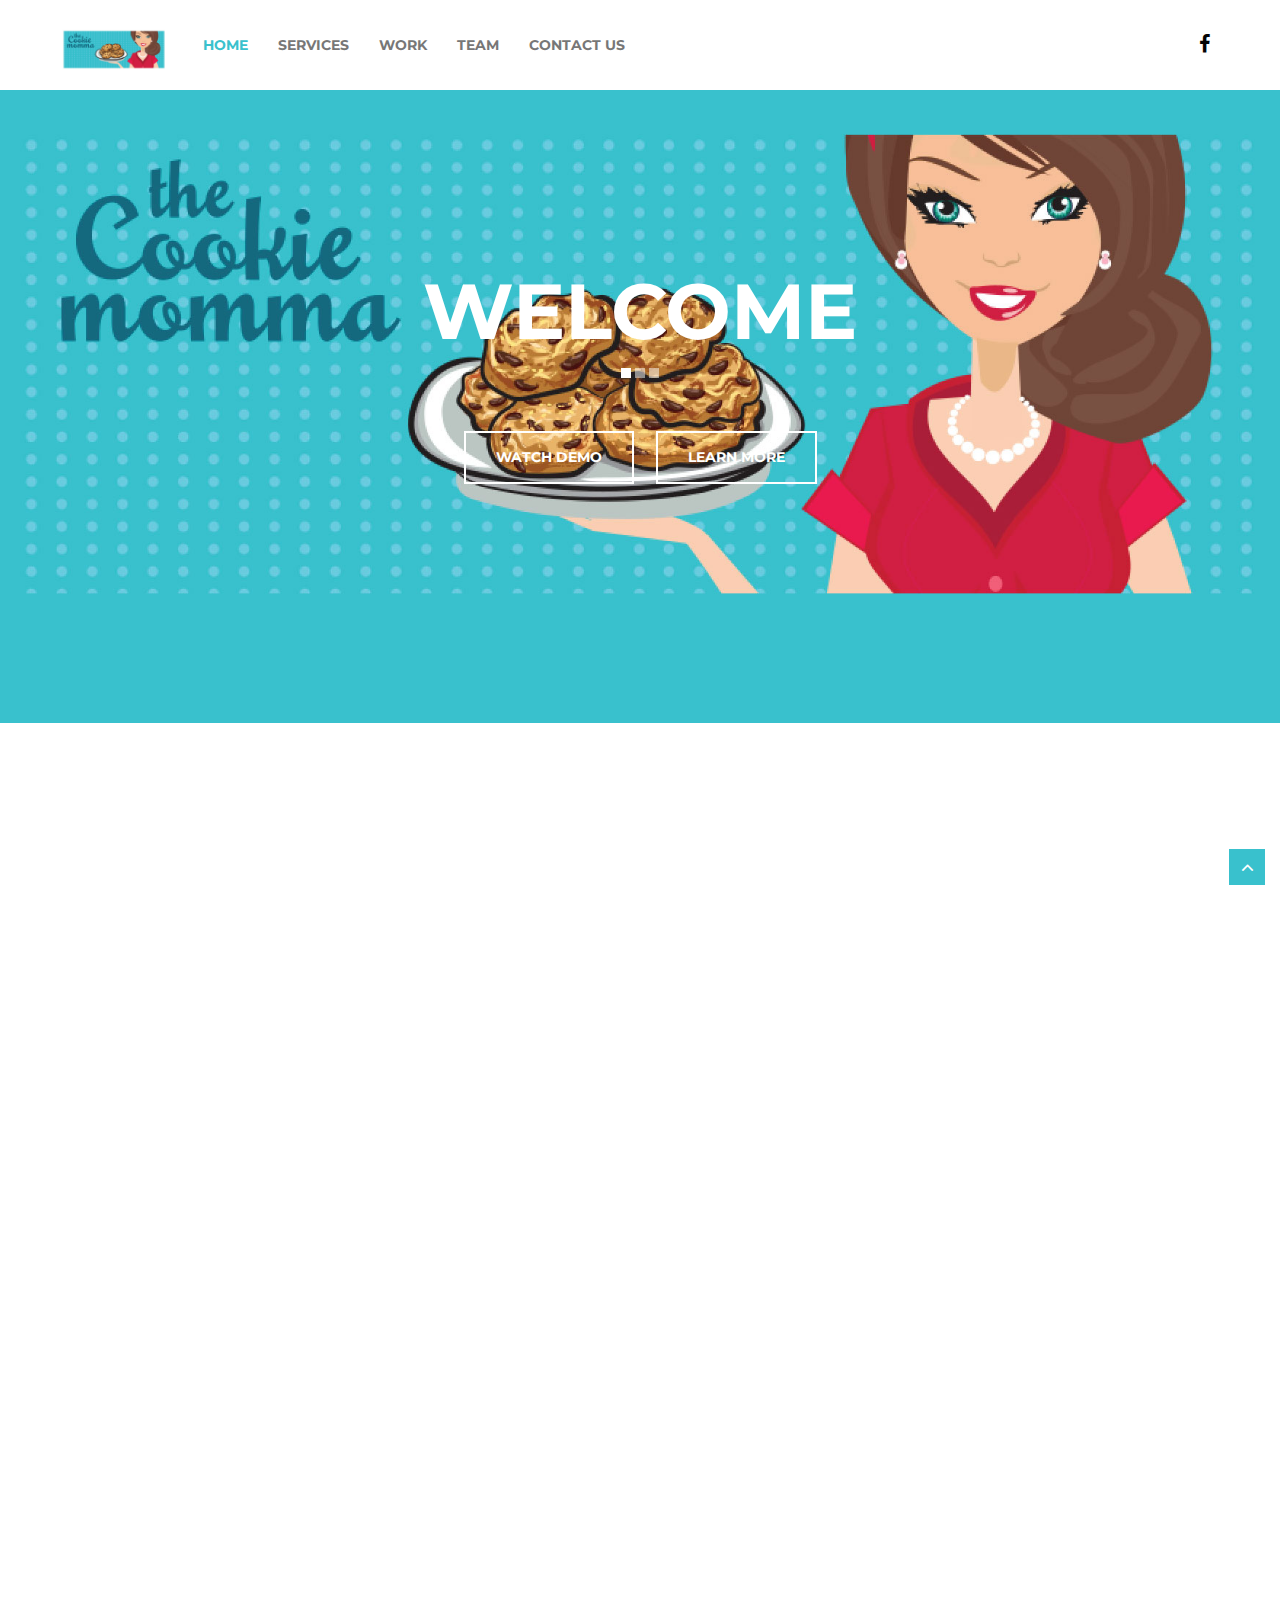
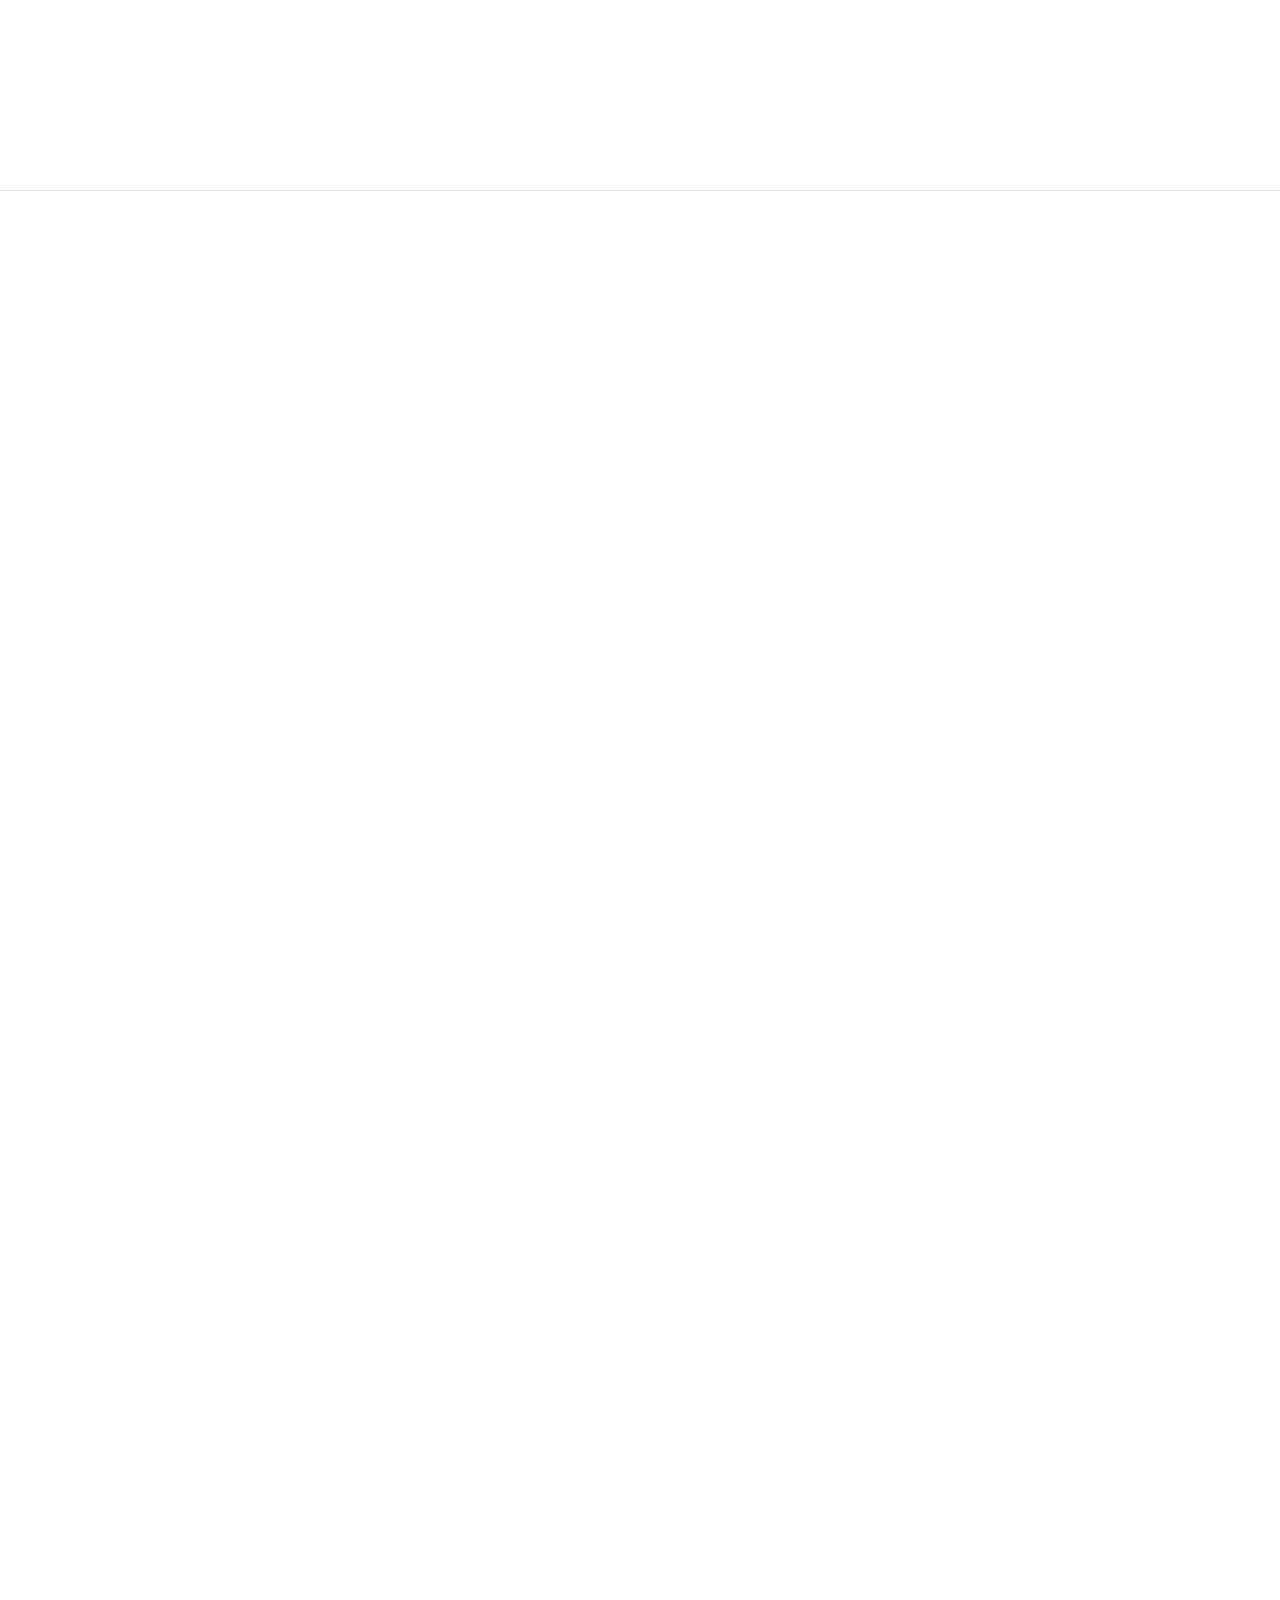
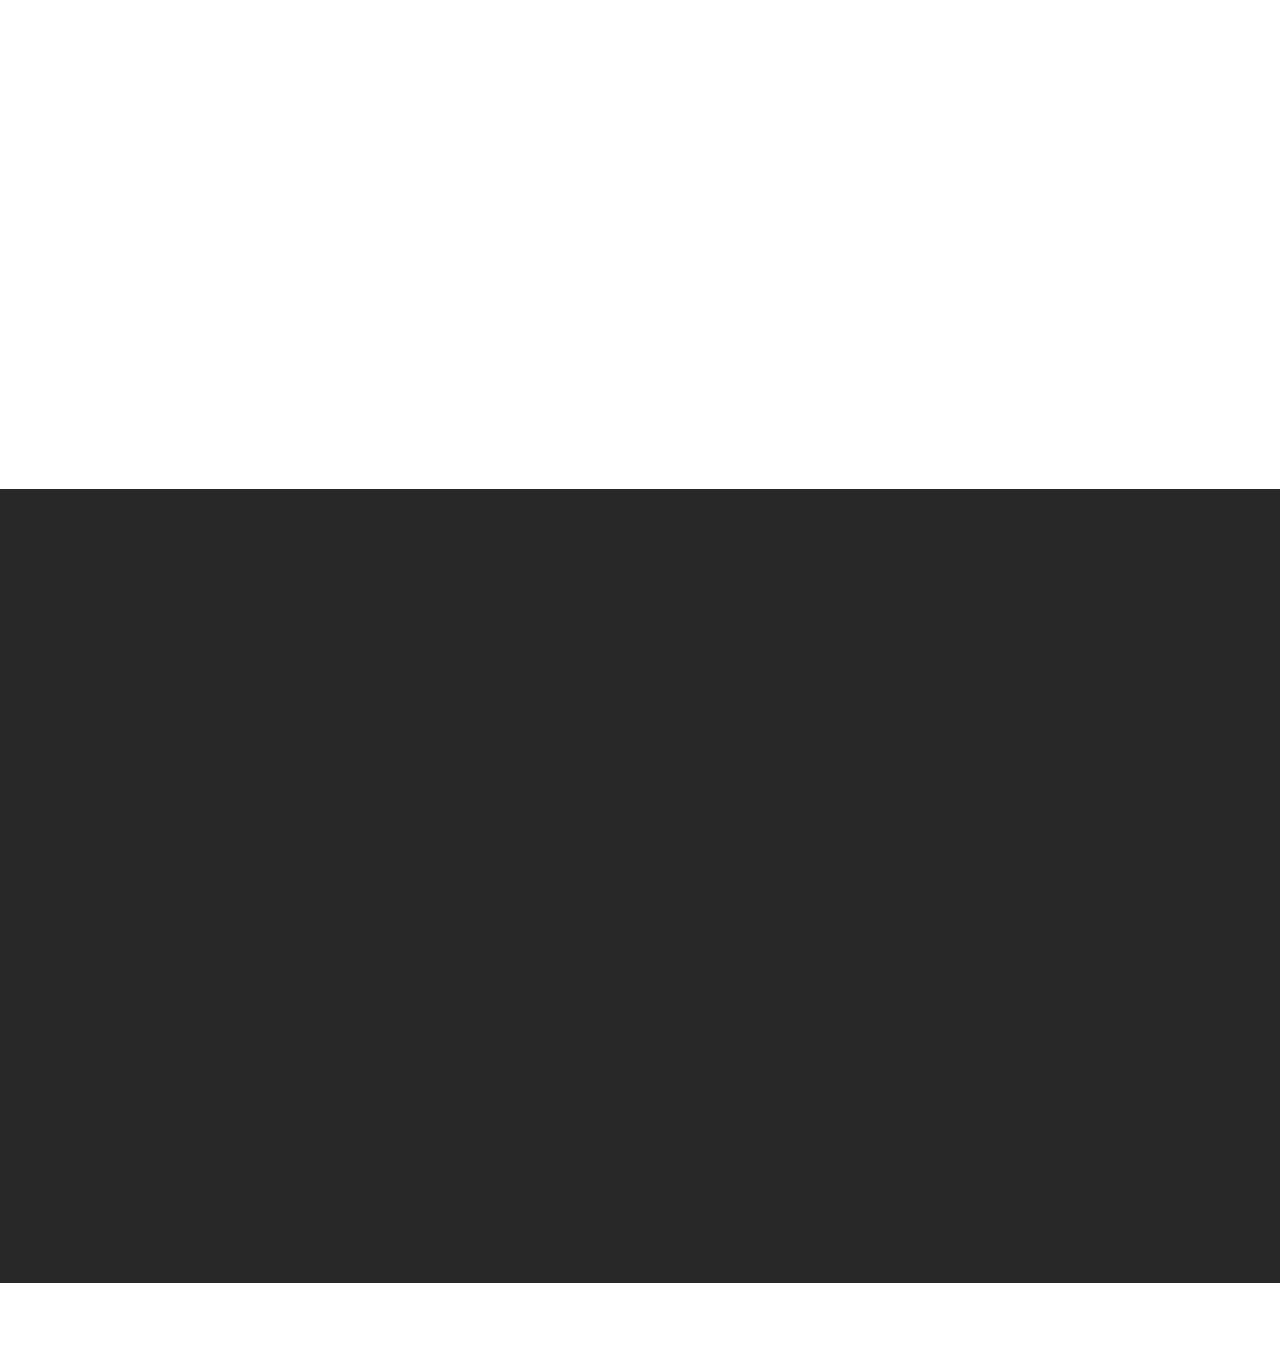
==== home.html @ 01ca27ec "added files to create heroku deploy" ====
<!DOCTYPE html>
<html lang="en">

<head>
  <meta charset="utf-8">
  <meta name="viewport" content="width=device-width, initial-scale=1.0">
  <meta http-equiv="X-UA-Compatible" content="IE=edge">
  <title>Plural</title>
  <link href='https://fonts.googleapis.com/css?family=Montserrat:400,700' rel='stylesheet' type='text/css'>
  <link href="css/bootstrap.min.css" rel="stylesheet" type="text/css">
  <link href="css/font-awesome.min.css" rel="stylesheet">
  <link href="css/animations.css" rel="stylesheet">
  <link href="css/normalize.css" rel="stylesheet">
  <link href="css/style.css" rel="stylesheet" type="text/css">
  <link href="css/royalslider.css" rel="stylesheet" type="text/css">

  <!-- include HTML5 IE enabling script and stylesheet for IE -->
  <!--[if lte IE 9]>
      <link href="css/animations-ie-fix.css" rel="stylesheet">
  <script type='text/javascript' src="http://html5shiv.googlecode.com/svn/trunk/html5.js"></script>
  <script type='text/javascript' src="//cdnjs.cloudflare.com/ajax/libs/respond.js/1.4.2/respond.js"></script>
  <script src="js/ie.js"></script>
  <style type="text/css">
    .gradient {
       filter: none;
    }
  </style>
<![endif]-->

</head>

<body class="home">
  <!-- wrapper -->
  <div id="wrapper" class="win-min-height">
    <header id="header" class="header block background01">
      <div class="container header_block">
        <div class="row">
          <div class="social-icon">
            <ul>
              <li><a class="color02 color01-hover03" href="#"><i class="fa fa-facebook">&nbsp;</i></a>
              </li>
            </ul>
          </div>
          <nav class="navbar navbar-default">
            <div class="container-fluid">
              <div class="navbar-header">
                <a class="navbar-brand" href="#">
                  <img class="img-responsive" id="max" src="images/cookie_momma_logo.jpg" alt="">
                </a>
                <div class="menu-btn">
                  <button type="button" class="navbar-toggle collapsed color02" data-toggle="collapse" data-target="#bs-example-navbar-collapse-1"> <strong> <span class="sr-only">Toggle navigation</span> <span class="icon-bar background02"></span> <span class="icon-bar background02"></span> <span class="icon-bar background02"></span> </strong> <strong> MENU</strong>
                  </button>
                </div>
              </div>
              <div class="collapse navbar-collapse" id="bs-example-navbar-collapse-1">
                <ul class="nav navbar-nav color02">
                  <li class="active"><a href="#wrapper">Home</a></li>
                  <li> <a href="#services">Services</a></li>
                  <li> <a href="#work">work</a></li>
                  <li> <a href="#team">team</a></li>
                  <li> <a href="#contact">Contact Us</a></li>
                </ul>
              </div>
            </div>
          </nav>
        </div>
      </div>
    </header>
    <section id="slider" class="block background01">
      <div class="row">
        <div class="responsive-slider" data-spy="responsive-slider" data-autoplay="true">
          <div class="slides" data-group="slides">
            <ul>
              <li>
                <div class="slide-body" data-group="slide">
                  <img src="images/slider/cookie_momma_full.jpg" alt="Cookie Momma Logo">
                  <div class="slide_textholder">
                    <div class="container holderinner">
                      <div class="caption subheader" data-animate="slideAppearDownToUp" data-delay="500" data-length="300">
                        <h1 class="color01">Welcome</h1>
                      </div>
                      <div class="caption learnmore" data-animate="slideAppearUpToDown" data-delay="500"> <a class="btn more color01 color01-hover" href="#">WATCH DEMO</a> <a class="btn more color01 color01-hover" href="#">Learn more</a>
                      </div>
                    </div>
                  </div>
                </div>
              </li>
              <li>
                <div class="slide-body" data-group="slide">
                  <img src="images/slider/peppermint.jpg" alt="Peppermint Gobs">
                  <div class="slide_textholder">
                    <div class="container holderinner">
                      <div class="caption subheader" data-animate="slideAppearDownToUp" data-delay="500" data-length="300">
                        <h1 class="color01">We are festive</h1>
                      </div>
                      <div class="caption learnmore" data-animate="slideAppearUpToDown" data-delay="500"><a class="btn more color01 color01-hover" href="#">Learn more</a>
                      </div>
                    </div>
                  </div>
                </div>
              </li>
              <li>
                <div class="slide-body" data-group="slide">
                  <img src="images/slider/troll.jpg" alt="Troll Cookies">
                  <div class="slide_textholder">
                    <div class="container holderinner">
                      <div class="caption subheader" data-animate="slideAppearDownToUp" data-delay="500" data-length="300">
                        <h1 class="color01">We are creative</h1>
                      </div>
                      <div class="caption learnmore" data-animate="slideAppearUpToDown" data-delay="500"> <a class="btn more color01 color01-hover" href="#">WATCH DEMO</a> <a class="btn more color01 color01-hover" href="#">Shop Now</a>
                      </div>
                    </div>
                  </div>
                </div>
              </li>
            </ul>
          </div>
          <div class="pagerholder"> <a class="page slidenumber" href="#" data-jump-to="1">1</a> <a class="page slidenumber" href="#" data-jump-to="2">2</a> <a class="page slidenumber" href="#" data-jump-to="3">3</a>
          </div>
        </div>
      </div>
    </section>
    <section id="services" class="block background01 animatedParent animateOnce">
      <div class="row">
        <div class="services">
          <div class="animated fadeIn slow">
            <h2>services</h2>
            <p>From bridal showers to wedding cookie tables, from baby showers to birthday parties,
              <br>The Cookie Momma has you covered.</p>
          </div>
        </div>
        <div role="tabpanel" class="animated fadeIn slow">
          <div class="tab-content background09">
            <div role="tabpanel" id="tab1" class="boxes active tab-pane">
              <div class="container">
                <div class="holder">
                  <div class="col color01 col-sm-6 m-item">
                    <div class="box-holder background01">
                      <div class="icone_box color01 col-sm-5 col-xs-4">
                        <img class="img-responsive" src="images/services/wedding.jpg" alt="Cookie Table">
                      </div>
                      <div class="col-sm-7 col-xs-8 text_box color02">
                        <h3>Weddings</h3>
                        <div class="text-holder">
                          <p>The pride of southwestern PA ~ the legendary cookie table.</p> <a class="btn more background05 color01 color01-hover" href="#"><i class="fa fa-arrow-right">&nbsp;</i></a>
                        </div>
                      </div>
                    </div>
                  </div>
                  <div class="col color01 col-sm-6 m-item">
                    <div class="box-holder background01">
                      <div class="icone_box color01 col-sm-5 col-xs-4">
                        <img class="img-responsive" src="images/services/shower.jpg" alt="Project">
                      </div>
                      <div class="col-sm-7 col-xs-8 text_box color02">
                        <h3>Showers</h3>
                        <div class="text-holder">
                          <p>Lorem ipsum dolor sit amet, consectetur adipiscing elit. Pellentesque vel odio vel felis.</p> <a class="btn more background06 color01 color01-hover" href="#"><i class="fa fa-arrow-right">&nbsp;</i></a>
                        </div>
                      </div>
                    </div>
                  </div>
                  <div class="col color01 col-sm-6 m-item">
                    <div class="box-holder background01">
                      <div class="icone_box color01 col-sm-5 col-xs-4">
                        <img class="img-responsive" src="images/services/trays.jpg" alt="Project">
                      </div>
                      <div class="col-sm-7 col-xs-8 text_box color02">
                        <h3>Trays</h3>
                        <div class="text-holder">
                          <p>Lorem ipsum dolor sit amet, consectetur adipiscing elit. Pellentesque vel odio vel felis.</p> <a class="btn more background11 color01 color01-hover01" href="#"><i class="fa fa-arrow-right">&nbsp;</i></a>
                        </div>
                      </div>
                    </div>
                  </div>
                  <div class="col color01 col-sm-6 m-item">
                    <div class="box-holder background01">
                      <div class="icone_box color01 col-sm-5 col-xs-4">
                        <img class="img-responsive" src="images/services/custom.jpg" alt="Project">
                      </div>
                      <div class="col-sm-7 col-xs-8 text_box color02">
                        <h3>Custom Sugar Cookies</h3>
                        <div class="text-holder">
                          <p>Lorem ipsum dolor sit amet, consectetur adipiscing elit. Pellentesque vel odio vel felis.</p> <a class="btn more background08 color01 color01-hover" href="#"><i class="fa fa-arrow-right">&nbsp;</i></a>
                        </div>
                      </div>
                    </div>
                  </div>
                </div>
                <div class="holder detail"> <span class="color02">View our services in detail</span> <a class="btn background07 more color01 color01-hover01" href="#">LEARN MORE</a>
                </div>
              </div>
            </div>
            <div role="tabpanel" class="boxes tab-pane" id="tab2">
              <div class="container">
                <div class="holder">
                  <div class="col color01 col-sm-6 m-item">
                    <div class="box-holder background01">
                      <div class="icone_box color01 col-sm-5 col-xs-4">
                        <img class="img-responsive" src="images/services02.jpg" alt="Project">
                      </div>
                      <div class="col-sm-7 col-xs-8 text_box color02">
                        <h3>Love Flat Design</h3>
                        <div class="text-holder">
                          <p>Lorem ipsum dolor sit amet, consectetur adipiscing elit. Pellentesque vel odio vel felis.</p> <a class="btn more background06 color01 color01-hover" href="#"><i class="fa fa-arrow-right">&nbsp;</i></a>
                        </div>
                      </div>
                    </div>
                  </div>
                  <div class="col color01 col-sm-6 m-item">
                    <div class="box-holder background01">
                      <div class="icone_box color01 col-sm-5 col-xs-4">
                        <img class="img-responsive" src="images/services03.jpg" alt="Project">
                      </div>
                      <div class="col-sm-7 col-xs-8 text_box color02">
                        <h3>Beautiful Design</h3>
                        <div class="text-holder">
                          <p>Lorem ipsum dolor sit amet, consectetur adipiscing elit. Pellentesque vel odio vel felis.</p> <a class="btn more background11 color01 color01-hover01" href="#"><i class="fa fa-arrow-right">&nbsp;</i></a>
                        </div>
                      </div>
                    </div>
                  </div>
                  <div class="col color01 col-sm-6 m-item">
                    <div class="box-holder background01">
                      <div class="icone_box color01 col-sm-5 col-xs-4">
                        <img class="img-responsive" src="images/services01.jpg" alt="Project">
                      </div>
                      <div class="col-sm-7 col-xs-8 text_box color02">
                        <h3>Extensive support</h3>
                        <div class="text-holder">
                          <p>Lorem ipsum dolor sit amet, consectetur adipiscing elit. Pellentesque vel odio vel felis.</p> <a class="btn more background05 color01 color01-hover" href="#"><i class="fa fa-arrow-right">&nbsp;</i></a>
                        </div>
                      </div>
                    </div>
                  </div>
                  <div class="col color01 col-sm-6 m-item">
                    <div class="box-holder background01">
                      <div class="icone_box color01 col-sm-5 col-xs-4">
                        <img class="img-responsive" src="images/services04.jpg" alt="Project">
                      </div>
                      <div class="col-sm-7 col-xs-8 text_box color02">
                        <h3>World Wide Presence</h3>
                        <div class="text-holder">
                          <p>Lorem ipsum dolor sit amet, consectetur adipiscing elit. Pellentesque vel odio vel felis.</p> <a class="btn more background08 color01 color01-hover" href="#"><i class="fa fa-arrow-right">&nbsp;</i></a>
                        </div>
                      </div>
                    </div>
                  </div>
                </div>
                <div class="holder detail"> <span class="color02">View our services in detail</span> <a class="btn background07 more color01 color01-hover01" href="#">LEARN MORE</a>
                </div>
              </div>
            </div>
            <div role="tabpanel" class="boxes tab-pane" id="tab3">
              <div class="container">
                <div class="holder">
                  <div class="col color01 col-sm-6 m-item">
                    <div class="box-holder background01">
                      <div class="icone_box color01 col-sm-5 col-xs-4">
                        <img class="img-responsive" src="images/services03.jpg" alt="Project">
                      </div>
                      <div class="col-sm-7 col-xs-8 text_box color02">
                        <h3>Love Flat Design</h3>
                        <div class="text-holder">
                          <p>Lorem ipsum dolor sit amet, consectetur adipiscing elit. Pellentesque vel odio vel felis.</p> <a class="btn more background11 color01 color01-hover01" href="#"><i class="fa fa-arrow-right">&nbsp;</i></a>
                        </div>
                      </div>
                    </div>
                  </div>
                  <div class="col color01 col-sm-6 m-item">
                    <div class="box-holder background01">
                      <div class="icone_box color01 col-sm-5 col-xs-4">
                        <img class="img-responsive" src="images/services04.jpg" alt="Project">
                      </div>
                      <div class="col-sm-7 col-xs-8 text_box color02">
                        <h3>Extensive support</h3>
                        <div class="text-holder">
                          <p>Lorem ipsum dolor sit amet, consectetur adipiscing elit. Pellentesque vel odio vel felis.</p> <a class="btn more background08 color01 color01-hover" href="#"><i class="fa fa-arrow-right">&nbsp;</i></a>
                        </div>
                      </div>
                    </div>
                  </div>
                  <div class="col color01 col-sm-6 m-item">
                    <div class="box-holder background01">
                      <div class="icone_box color01 col-sm-5 col-xs-4">
                        <img class="img-responsive" src="images/services01.jpg" alt="Project">
                      </div>
                      <div class="col-sm-7 col-xs-8 text_box color02">
                        <h3>Beautiful Design</h3>
                        <div class="text-holder">
                          <p>Lorem ipsum dolor sit amet, consectetur adipiscing elit. Pellentesque vel odio vel felis.</p> <a class="btn more background05 color01 color01-hover" href="#"><i class="fa fa-arrow-right">&nbsp;</i></a>
                        </div>
                      </div>
                    </div>
                  </div>
                  <div class="col color01 col-sm-6 m-item">
                    <div class="box-holder background01">
                      <div class="icone_box color01 col-sm-5 col-xs-4">
                        <img class="img-responsive" src="images/services02.jpg" alt="Project">
                      </div>
                      <div class="col-sm-7 col-xs-8 text_box color02">
                        <h3>Love Flat Design</h3>
                        <div class="text-holder">
                          <p>Lorem ipsum dolor sit amet, consectetur adipiscing elit. Pellentesque vel odio vel felis.</p> <a class="btn more background06 color01 color01-hover" href="#"><i class="fa fa-arrow-right">&nbsp;</i></a>
                        </div>
                      </div>
                    </div>
                  </div>
                </div>
                <div class="holder detail"> <span class="color02">View our services in detail</span> <a class="btn background07 more color01 color01-hover01" href="#">LEARN MORE</a>
                </div>
              </div>
            </div>
          </div>
        </div>
      </div>
    </section>
    <section id="work" class="block background01 animatedParent animateOnce">
      <div class="container">
        <div class="row">
          <div class="projects">
            <h2 class="animated fadeIn slow">what we have done</h2>
            <div id="Carousel06d" class="carousel slide">
              <div class="portfolio">
                <div id="ourprojects" class="carousel-inner">
                  <div class="holder animated fadeIn slow">
                    <div class="img-box col-md-4 col-sm-4 col-xs-12">
                      <a href="#">
                        <img class="img-responsive" src="images/work/pecan_tart.jpg" alt="Project">
                      </a>
                    </div>
                    <div class="img-box col-md-4 col-sm-4 col-xs-12">
                      <a href="#">
                        <img class="img-responsive" src="images/work/birthday.jpg" alt="Project">
                      </a>
                    </div>
                    <div class="img-box col-md-4 col-sm-4 col-xs-12">
                      <a href="#">
                        <img class="img-responsive" src="images/work/half_moon.jpg" alt="Project">
                      </a>
                    </div>
                    <div class="img-box col-md-4 col-sm-4 col-xs-12">
                      <a href="#">
                        <img class="img-responsive" src="images/work/camo.jpg" alt="Project">
                      </a>
                    </div>
                    <div class="img-box col-md-4 col-sm-4 col-xs-12">
                      <a href="#">
                        <img class="img-responsive" src="images/work/snickerdoodles.jpg" alt="Project">
                      </a>
                    </div>
                    <div class="img-box col-md-4 col-sm-4 col-xs-12">
                      <a href="#">
                        <img class="img-responsive" src="images/work/cowboys.jpg" alt="Project">
                      </a>
                    </div>
                    <div class="img-box col-md-4 col-sm-4 col-xs-12">
                      <a href="#">
                        <img class="img-responsive" src="images/work/lady_locks.jpg" alt="Project">
                      </a>
                    </div>
                    <div class="img-box col-md-4 col-sm-4 col-xs-12">
                      <a href="#">
                        <img class="img-responsive" src="images/work/flowers.jpg" alt="Project">
                      </a>
                    </div>
                    <div class="img-box col-md-4 col-sm-4 col-xs-12">
                      <a href="#">
                        <img class="img-responsive" src="images/work/pepperoni_rolls.jpg" alt="Project">
                      </a>
                    </div>
                  </div>
                </div>
                <div class="holder detail animated fadeIn slow"> <span>Seems Interesting?</span> <a class="btn more background07 color01 color01-hover01 border-color02" href="#">LEARN MORE</a>
                </div>
              </div>
            </div>
          </div>
        </div>
      </div>
    </section>
    </section>
    <section id="team" class="block background01 animatedParent animateOnce">
      <div class="container">
        <div class="row">
          <div class="team">
            <h2 class="animated fadeIn slow">The Creative</h2>
            <div class="holder animated fadeIn slow">
              <div class="col col-md-3 col-sm-3 col-xs-12">
                <div class="img_hoilder">
                  <a href="javascript:void(0)">
                    <img class="img-responsive" src="images/team/nancy.png" alt="Nancy">
                  </a>
                </div>
                <div class="text_holder">
                  <h3><a class="color02 color01-hover03" href="javascript:void(0)">Nancy McIntire</a></h3> <span class="color04">The Cookie Momma</span>
                  <p>I enjoy baking cookies from scratch with lots of love. I bake for all kinds of events, such as weddings, holiday parties, showers, etc.</p>
                  <img src="images/team/cookie_1.jpg" />
                </div>
              </div>
              <div class="col col-md-3 col-sm-3 col-xs-12">
                <div class="img_hoilder">
                  <a href="javascript:void(0)">
                    <img class="img-responsive" src="images/team/family.png" alt="Family">
                  </a>
                </div>
                <div class="text_holder">
                  <h3><a class="color02 color01-hover03" href="javascript:void(0)">The LifeLine</a></h3> <span class="color04">Support Staff</span>
                  <p>The framework behind the Cookie Momma is my wonderful family. My business is successful because they believe in me.</p>
                  <img src="images/team/cookie_2.jpg" />
                </div>
              </div>
              <div class="col col-md-3 col-sm-3 col-xs-12">
                <div class="img_hoilder">
                  <a href="javascript:void(0)">
                    <img class="img-responsive" src="images/team/sisters.png" alt="Sisters">
                  </a>
                </div>
                <div class="text_holder">
                  <h3><a class="color02 color01-hover03" href="javascript:void(0)">The Sisters</a></h3> <span class="color04">Laughter Engineers</span>
                  <p>Laughter is another key to my success. Growing up with two brothers and three sisters, laughter always filled our home.</p>
                  <img src="images/team/cookie_4.jpg" />
                </div>
              </div>
              <div class="col col-md-3 col-sm-3 col-xs-12">
                <div class="img_hoilder">
                  <a href="javascript:void(0)">
                    <img class="img-responsive" src="images/team/elves.png" alt="Elf Brigade">
                  </a>
                </div>
                <div class="text_holder">
                  <h3><a class="color02 color01-hover03" href="javascript:void(0)">The Pinch Hitters</a></h3> <span class="color04">Elf Brigade</span>
                  <p>Sometimes The Cookie Momma needs more hands. I am fortunate that even my kids' friends will help out when needed.</p>
                  <img src="images/team/cookie_3.jpg" />
                </div>
              </div>
            </div>
          </div>
        </div>
      </div>
    </section>
    <section id="contact" class="block animatedParent animateOnce background02">
      <div class="mail-section">
        <div class="quickemail animated fadeIn slow">
          <div class="container">
            <div class="row">
              <div class="mail_content">
                <h2 class="color08">quick email</h2>
                <p class=" color04">Consecteture adipsching elit.</p>
                <div class="form col-md-8 col-xs-11">
                  <form class="form-inline">
                    <div class="fullwidth">
                      <div class="left-feild col-md-6">
                        <div class="form-group">
                          <input type="text" class="form-control color01 background13 border-color08" id="exampleInputName2" placeholder="Name">
                        </div>
                        <div class="form-group">
                          <input type="email" class="form-control color01 background13 border-color08" id="exampleInputEmail2" placeholder="Email">
                        </div>
                        <div class="form-group">
                          <input type="text" class="form-control color01 background13 border-color08" id="exampleInputName2" placeholder="how we can help?">
                        </div>
                        <div class="form-group">
                          <input type="text" class="form-control color01 background13 border-color08" id="exampleInputName2" placeholder="budget">
                        </div>
                      </div>
                      <div class="right-feild col-md-6">
                        <div class="form-group fullwidth">
                          <textarea class="form-control color01 background13 border-color08" rows="3" placeholder="type your message here"></textarea>
                        </div>
                      </div>
                    </div>
                    <div class="submitbutton fullwidth">
                      <button type="submit" class="btn more background07 color01 color01-hover01">request a quote</button>
                    </div>
                  </form>
                </div>
              </div>
            </div>
          </div>
        </div>
      </div>
    </section>
    <footer id="footer" class="footer block background01 animatedParent animateOnce">
      <div class="container">
        <div class="row">
          <div class="footerinner animated fadeIn slow">
            <div class="logo_bottom">
              <a href="#">
                <img class="img-responsive" src="images/logo.png" alt="">
              </a>
            </div> <span class="color02 col-xs-12 col-sm-6 col-md-6">Design and Developed by <a href="https://graygrids.com" target="_blank" >GrayGrids</a></span>
            <div class="social-icon">
              <ul>
                <li><a class="color02" href="#"><i class="fa fa-facebook">&nbsp;</i></a>
                </li>
                <li><a class="color02" href="#"><i class="fa fa-linkedin">&nbsp;</i></a>
                </li>
                <li><a class="color02" href="#"><i class="fa fa-twitter">&nbsp;</i></a>
                </li>
              </ul>
            </div>
          </div>
        </div>
      </div>
    </footer>
    <!-- Go To Top Link -->
    <a style="display: block;" href="#" class="back-to-top">
      <i class="fa fa-angle-up"></i>
    </a>

  </div>
  <script type="text/javascript" src="js/jquery-min.js"></script>
  <script src="js/bootstrap.min.js"></script>
  <script src="js/responsive-slider.js"></script>
  <script src="js/countUp.js"></script>
  <script src="js/touch-slide.js"></script>
  <script src="js/jquery.nav.js"></script>
  <script src="js/classie.js"></script>
  <script src="js/jquery.custom-scrollbar.js"></script>
  <script src="js/royalslider-min.js"></script>
  <script src="js/custom.js"></script>
  <script type="text/javascript">
    if (navigator.userAgent.match(/IEMobile\/10\.0/)) {
      var msViewportStyle = document.createElement('style')
      msViewportStyle.appendChild(
        document.createTextNode(
          '@-ms-viewport{width:auto!important}'
        )
      )
      document.querySelector('head').appendChild(msViewportStyle)
    }
  </script>
</body>

</html>
---- css/animations.css ----
/*animations*/

/******************
* Bounce in right *
*******************/
.animated { 
    -webkit-animation-duration: 1s; 
    animation-duration: 1s; 
    -webkit-animation-fill-mode: both; 
    animation-fill-mode: both; 
} 
.slow{
     -webkit-animation-duration: 1.5s; 
    animation-duration: 1.5s; 
    -webkit-animation-fill-mode: both; 
    animation-fill-mode: both; 
}
.slower{
     -webkit-animation-duration: 2s; 
    animation-duration: 2s; 
    -webkit-animation-fill-mode: both; 
    animation-fill-mode: both; 
}
.slowest{
     -webkit-animation-duration: 3s; 
    animation-duration: 3s; 
    -webkit-animation-fill-mode: both; 
    animation-fill-mode: both; 
}

/* Added by Andy Meetan */
.delay-250 {
    -webkit-animation-delay:0.25s;
    -moz-animation-delay:0.25s;
    -o-animation-delay:0.25s;
    animation-delay:0.25s;
}
.delay-500 {
    -webkit-animation-delay:0.5s;
    -moz-animation-delay:0.5s;
    -o-animation-delay:0.5s;
    animation-delay:0.5s;
}
.delay-750 {
    -webkit-animation-delay:0.75s;
    -moz-animation-delay:0.75s;
    -o-animation-delay:0.75s;
    animation-delay:0.75s;
}
.delay-1000 {
    -webkit-animation-delay:1.0s;
    -moz-animation-delay:1.0s;
    -o-animation-delay:1.0s;
    animation-delay:1.0s;
}
.delay-1250 {
    -webkit-animation-delay:1.25s;
    -moz-animation-delay:1.25s;
    -o-animation-delay:1.25s;
    animation-delay:1.25s;
}
.delay-1500 {
    -webkit-animation-delay:1.5s;
    -moz-animation-delay:1.5s;
    -o-animation-delay:1.5s;
    animation-delay:1.5s;
}
.delay-1750 {
    -webkit-animation-delay:1.75s;
    -moz-animation-delay:1.75s;
    -o-animation-delay:1.75s;
    animation-delay:1.75s;
}
.delay-2000 {
    -webkit-animation-delay:2.0s;
    -moz-animation-delay:2.0s;
    -o-animation-delay:2.0s;
    animation-delay:2.0s;
}
.delay-2500 {
    -webkit-animation-delay:2.5s;
    -moz-animation-delay:2.5s;
    -o-animation-delay:2.5s;
    animation-delay:2.5s;
}
.delay-2000 {
    -webkit-animation-delay:2.0s;
    -moz-animation-delay:2.0s;
    -o-animation-delay:2.0s;
    animation-delay:2.0s;
}
.delay-2500 {
    -webkit-animation-delay:2.5s;
    -moz-animation-delay:2.5s;
    -o-animation-delay:2.5s;
    animation-delay:2.5s;
}
.delay-3000 {
    -webkit-animation-delay:3.0s;
    -moz-animation-delay:3.0s;
    -o-animation-delay:3.0s;
    animation-delay:3.0s;
}
.delay-3500 {
    -webkit-animation-delay:3.5s;
    -moz-animation-delay:3.5s;
    -o-animation-delay:3.5s;
    animation-delay:3.5s;
}

.bounceInRight, .bounceInLeft, .bounceInUp, .bounceInDown{
    opacity:0;
    -webkit-transform: translateX(400px); 
    transform: translateX(400px); 
}
.fadeInRight, .fadeInLeft, .fadeInUp, .fadeInDown{
    opacity:0;
    -webkit-transform: translateX(400px); 
    transform: translateX(400px); 
}

.flipInX, .flipInY, .rotateIn, .rotateInUpLeft, .rotateInUpRight, .rotateInDownLeft, .rotateDownUpRight, .rollIn{
    opacity:0;
}

.lightSpeedInRight, .lightSpeedInLeft{
    opacity:0;
    -webkit-transform: translateX(400px); 
    transform: translateX(400px); 
}

/***********
* bounceIn *
************/
@-webkit-keyframes bounceIn { 
    0% { 
        opacity: 0; 
        -webkit-transform: scale(.3); 
    } 

    50% { 
        opacity: 1; 
        -webkit-transform: scale(1.05); 
    } 

    70% { 
        -webkit-transform: scale(.9); 
    } 

    100% { 
         -webkit-transform: scale(1); 
    } 
} 

@keyframes bounceIn { 
    0% { 
        opacity: 0; 
        transform: scale(.3); 
    } 

    50% { 
        opacity: 1; 
        transform: scale(1.05); 
    } 

    70% { 
        transform: scale(.9); 
    } 

    100% { 
        transform: scale(1); 
    } 
} 

.bounceIn.go { 
    -webkit-animation-name: bounceIn; 
    animation-name: bounceIn; 
}

/****************
* bounceInRight *
****************/

@-webkit-keyframes bounceInRight { 
    0% { 
        opacity: 0; 
        
        -webkit-transform: translateX(400px); 
    } 
    60% { 
        
        -webkit-transform: translateX(-30px); 
    } 
    80% { 
        -webkit-transform: translateX(10px); 
    } 
    100% {
    opacity: 1;
     
        -webkit-transform: translateX(0); 
    } 
} 

@keyframes bounceInRight { 
    0% { 
        opacity: 0; 
        
        transform: translateX(400px); 
    } 
    60% { 
        
        transform: translateX(-30px); 
    } 
    80% { 
        transform: translateX(10px); 
    } 
    100% {
    opacity: 1;
     
        transform: translateX(0); 
    } 
} 


.bounceInRight.go { 
    -webkit-animation-name: bounceInRight; 
    animation-name: bounceInRight; 
}

/******************
* Bounce in left *
*******************/

@-webkit-keyframes bounceInLeft { 
    0% { 
        opacity: 0; 
        
        -webkit-transform: translateX(-400px); 
    } 
    60% { 
       
        -webkit-transform: translateX(30px); 
    } 
    80% { 
        -webkit-transform: translateX(-10px); 
    } 
    100% {
        opacity: 1;
         
        -webkit-transform: translateX(0); 
    } 
} 

@keyframes bounceInLeft { 
    0% { 
        opacity: 0; 
        
        transform: translateX(-400px); 
    } 
    60% { 
       
        transform: translateX(30px); 
    } 
    80% { 
        transform: translateX(-10px); 
    } 
    100% {
        opacity: 1;
         
        transform: translateX(0); 
    } 
} 

.bounceInLeft.go { 
    -webkit-animation-name: bounceInLeft; 
    animation-name: bounceInLeft; 
}

/******************
* Bounce in up *
*******************/

@-webkit-keyframes bounceInUp { 
    0% { 
        opacity: 0; 
        
        -webkit-transform: translateY(400px); 
    } 
    60% { 
       
        -webkit-transform: translateY(-30px); 
    } 
    80% { 
        -webkit-transform: translateY(10px); 
    } 
    100% {
        opacity: 1;
         
        -webkit-transform: translateY(0); 
    } 
} 

@keyframes bounceInUp { 
    0% { 
        opacity: 0; 
        
        transform: translateY(400px); 
    } 
    60% { 
       
        transform: translateY(-30px); 
    } 
    80% { 
        transform: translateY(10px); 
    } 
    100% {
        opacity: 1;
         
        transform: translateY(0); 
    } 
} 

.bounceInUp.go { 
    -webkit-animation-name: bounceInUp; 
    animation-name: bounceInUp; 
}


/******************
* Bounce in down *
*******************/

@-webkit-keyframes bounceInDown { 
    0% { 
        opacity: 0; 
        
        -webkit-transform: translateY(-400px); 
    } 
    60% { 
       
        -webkit-transform: translateY(30px); 
    } 
    80% { 
        -webkit-transform: translateY(-10px); 
    } 
    100% {
        opacity: 1;
         
        -webkit-transform: translateY(0); 
    } 
} 

@keyframes bounceInDown { 
    0% { 
        opacity: 0; 
        
        transform: translateY(-400px); 
    } 
    60% { 
       
        transform: translateY(30px); 
    } 
    80% { 
        transform: translateY(-10px); 
    } 
    100% {
        opacity: 1;
         
        transform: translateY(0); 
    } 
} 

.bounceInDown.go { 
    -webkit-animation-name: bounceInDown; 
    animation-name: bounceInDown; 
}


/**********
* Fade In *
**********/ 
@-webkit-keyframes fadeIn { 
    0% {opacity: 0;} 
    100% {opacity: 1;
        display:block;} 
} 
@keyframes fadeIn { 
    0% {opacity: 0;} 
    100% {opacity: 1;
        display:block;} 
}
.fadeIn{
    opacity:0;
}
.fadeIn.go { 
    -webkit-animation-name: fadeIn; 
    animation-name: fadeIn; 
}

/**********
* Grow in *
***********/

@-webkit-keyframes growIn { 
    0% { 
        -webkit-transform: scale(0.2); 
        opacity:0;
    } 
    50% { 
        -webkit-transform: scale(1.2); 
        
    } 
    100% { 
        -webkit-transform: scale(1); 
        opacity:1;
    } 
} 
@keyframes growIn { 

    0% { 
        transform: scale(0.2); 
        opacity:0;
    } 
    50% { 
        transform: scale(1.2); 
        
    } 
    100% { 
        transform: scale(1); 
        opacity:1;
    } 
} 
.growIn { 

    -webkit-transform: scale(0.2);
    transform: scale(0.2);
    opacity:0;
}
.growIn.go{
    -webkit-animation-name: growIn; 
    animation-name: growIn; 
}

/********
* Shake *
********/
@-webkit-keyframes shake { 
    0%, 100% {-webkit-transform: translateX(0);} 
    10%, 30%, 50%, 70%, 90% {-webkit-transform: translateX(-10px);} 
    20%, 40%, 60%, 80% {-webkit-transform: translateX(10px);} 
} 
@keyframes shake { 
    0%, 100% {transform: translateX(0);} 
    10%, 30%, 50%, 70%, 90% {transform: translateX(-10px);} 
    20%, 40%, 60%, 80% {transform: translateX(10px);} 
} 
.shake.go { 
    -webkit-animation-name: shake; 
    animation-name: shake; 
}

/********
* ShakeUp *
********/
@-webkit-keyframes shakeUp { 
    0%, 100% {-webkit-transform: translateX(0);} 
    10%, 30%, 50%, 70%, 90% {-webkit-transform: translateY(-10px);} 
    20%, 40%, 60%, 80% {-webkit-transform: translateY(10px);} 
} 
@keyframes shakeUp { 
    0%, 100% {transform: translateY(0);} 
    10%, 30%, 50%, 70%, 90% {transform: translateY(-10px);} 
    20%, 40%, 60%, 80% {transform: translateY(10px);} 
} 
.shakeUp.go { 
    -webkit-animation-name: shakeUp; 
    animation-name: shakeUp; 
}

/*************
* FadeInLeft *
*************/

@-webkit-keyframes fadeInLeft { 
    0% { 
        opacity: 0; 
        -webkit-transform: translateX(-400px); 
    } 
    50%{
       opacity: 0.3; 
    }
    100% { 
        opacity: 1; 
        -webkit-transform: translateX(0); 
    } 
} 
@keyframes fadeInLeft { 
    0% { 
        opacity: 0; 
        transform: translateX(-400px); 
    } 
    50%{
       opacity: 0.3; 
    }
    100% { 
        opacity: 1; 
        transform: translateX(0); 
    } 
} 
.fadeInLeft{ 
    opacity: 0; 
    -webkit-transform: translateX(-400px); 
    transform: translateX(-400px);
}
.fadeInLeft.go { 
    -webkit-animation-name: fadeInLeft; 
    animation-name: fadeInLeft; 
}


/*************
* FadeInRight *
*************/

@-webkit-keyframes fadeInRight { 
    0% { 
        opacity: 0; 
        -webkit-transform: translateX(400px); 
    } 
    50%{
       opacity: 0.3; 
    }
    100% { 
        opacity: 1; 
        -webkit-transform: translateX(0); 
    } 
} 
@keyframes fadeInRight { 
    0% { 
        opacity: 0; 
        transform: translateX(400px); 
    } 
    50%{
       opacity: 0.3; 
    }
    100% { 
        opacity: 1; 
        transform: translateX(0); 
    } 
} 
.fadeInRight{ 
    opacity: 0; 
    -webkit-transform: translateX(400px); 
    transform: translateX(400px);
}
.fadeInRight.go { 
    -webkit-animation-name: fadeInRight; 
    animation-name: fadeInRight; 
}

/*************
* FadeInUp *
*************/

@-webkit-keyframes fadeInUp { 
    0% { 
        opacity: 0; 
        -webkit-transform: translateY(400px); 
    } 
    50%{
       opacity: 0.3; 
    }
    100% { 
        opacity: 1; 
        -webkit-transform: translateY(0); 
    } 
} 
@keyframes fadeInUp { 
    0% { 
        opacity: 0; 
        transform: translateY(400px); 
    } 
    50%{
       opacity: 0.3; 
    }
    100% { 
        opacity: 1; 
        transform: translateY(0); 
    } 
} 
.fadeInUp{ 
    opacity: 0; 
    -webkit-transform: translateY(400px); 
    transform: translateY(400px);
}
.fadeInUp.go { 
    -webkit-animation-name: fadeInUp; 
    animation-name: fadeInUp; 
}

/*************
* FadeInDown *
*************/

@-webkit-keyframes fadeInDown { 
    0% { 
        opacity: 0; 
        -webkit-transform: translateY(-400px); 
    } 
    50%{
       opacity: 0.3; 
    }
    100% { 
        opacity: 1; 
        -webkit-transform: translateY(0); 
    } 
} 
@keyframes fadeInDown { 
    0% { 
        opacity: 0; 
        transform: translateY(-400px); 
    } 
    50%{
       opacity: 0.3; 
    }
    100% { 
        opacity: 1; 
        transform: translateY(0); 
    } 
} 
.fadeInDown{ 
    opacity: 0; 
    -webkit-transform: translateY(-400px); 
    transform: translateY(-400px);
}
.fadeInDown.go { 
    -webkit-animation-name: fadeInDown; 
    animation-name: fadeInDown; 
}

/*****************
* rotateIn *
*****************/
@-webkit-keyframes rotateIn { 
    0% { 
        -webkit-transform-origin: center center; 
        -webkit-transform: rotate(-200deg); 
        opacity: 0; 
    } 
    100% { 
        -webkit-transform-origin: center center; 
        -webkit-transform: rotate(0); 
        opacity: 1; 
    } 
} 
@keyframes rotateIn { 
    0% { 
        transform-origin: center center; 
        transform: rotate(-200deg); 
        opacity: 0; 
    } 
    100% { 
        transform-origin: center center; 
        transform: rotate(0); 
        opacity: 1; 
    } 
} 
.rotateIn.go { 
    -webkit-animation-name: rotateIn; 
    animation-name: rotateIn; 
}

/*****************
* rotateInUpLeft *
*****************/

@-webkit-keyframes rotateInUpLeft { 
    0% { 
        -webkit-transform-origin: left bottom; 
        -webkit-transform: rotate(90deg); 
        opacity: 0; 
    } 
    100% { 
        -webkit-transform-origin: left bottom; 
        -webkit-transform: rotate(0); 
        opacity: 1; 
    } 
} 
@keyframes rotateInUpLeft { 
    0% { 
        transform-origin: left bottom; 
        transform: rotate(90deg); 
        opacity: 0; 
    } 
    100% { 
        transform-origin: left bottom; 
        transform: rotate(0); 
        opacity: 1; 
    } 
} 
.rotateInUpLeft.go { 
    -webkit-animation-name: rotateInUpLeft; 
    animation-name: rotateInUpLeft; 
}

/*******************
* rotateInDownLeft *
*******************/
@-webkit-keyframes rotateInDownLeft { 
    0% { 
        -webkit-transform-origin: left bottom; 
        -webkit-transform: rotate(-90deg); 
        opacity: 0; 
    } 
    100% { 
        -webkit-transform-origin: left bottom; 
        -webkit-transform: rotate(0); 
        opacity: 1; 
    } 
} 
@keyframes rotateInDownLeft { 
    0% { 
        transform-origin: left bottom; 
        transform: rotate(-90deg); 
        opacity: 0; 
    } 
    100% { 
        transform-origin: left bottom; 
        transform: rotate(0); 
        opacity: 1; 
    } 
} 
.rotateInDownLeft.go { 
    -webkit-animation-name: rotateInDownLeft; 
    animation-name: rotateInDownLeft; 
}

/******************
* rotateInUpRight *
*******************/

@-webkit-keyframes rotateInUpRight { 
    0% { 
        -webkit-transform-origin: right bottom; 
        -webkit-transform: rotate(-90deg); 
        opacity: 0; 
    } 
    100% { 
        -webkit-transform-origin: right bottom; 
        -webkit-transform: rotate(0); 
        opacity: 1; 
    } 
} 
@keyframes rotateInUpRight { 
    0% { 
        transform-origin: right bottom; 
        transform: rotate(-90deg); 
        opacity: 0; 
    } 
    100% { 
        transform-origin: right bottom; 
        transform: rotate(0); 
        opacity: 1; 
    } 
} 
.rotateInUpRight.go { 
    -webkit-animation-name: rotateInUpRight; 
    animation-name: rotateInUpRight; 
}

/********************
* rotateInDownRight *
********************/

@-webkit-keyframes rotateInDownRight { 
    0% { 
        -webkit-transform-origin: right bottom; 
        -webkit-transform: rotate(90deg); 
        opacity: 0; 
    } 
    100% { 
        -webkit-transform-origin: right bottom; 
        -webkit-transform: rotate(0); 
        opacity: 1; 
    } 
} 
@keyframes rotateInDownRight { 
    0% { 
        transform-origin: right bottom; 
        transform: rotate(90deg); 
        opacity: 0; 
    } 
    100% { 
        transform-origin: right bottom; 
        transform: rotate(0); 
        opacity: 1; 
    } 
} 
.rotateInDownRight.go { 
    -webkit-animation-name: rotateInDownRight; 
    animation-name: rotateInDownRight; 
}

/*********
* rollIn *
**********/

@-webkit-keyframes rollIn { 
    0% { opacity: 0; -webkit-transform: translateX(-100%) rotate(-120deg); } 
    100% { opacity: 1; -webkit-transform: translateX(0px) rotate(0deg); } 
} 
@keyframes rollIn { 
    0% { opacity: 0; transform: translateX(-100%) rotate(-120deg); } 
    100% { opacity: 1; transform: translateX(0px) rotate(0deg); } 
} 
.rollIn.go { 
    -webkit-animation-name: rollIn; 
    animation-name: rollIn; 
}

/*********
* wiggle *
**********/

@-webkit-keyframes wiggle { 
    0% { -webkit-transform: skewX(9deg); } 
    10% { -webkit-transform: skewX(-8deg); } 
    20% { -webkit-transform: skewX(7deg); } 
    30% { -webkit-transform: skewX(-6deg); } 
    40% { -webkit-transform: skewX(5deg); } 
    50% { -webkit-transform: skewX(-4deg); } 
    60% { -webkit-transform: skewX(3deg); } 
    70% { -webkit-transform: skewX(-2deg); } 
    80% { -webkit-transform: skewX(1deg); } 
    90% { -webkit-transform: skewX(0deg); } 
    100% { -webkit-transform: skewX(0deg); } 
} 
@keyframes wiggle { 
    0% { transform: skewX(9deg); } 
    10% { transform: skewX(-8deg); } 
    20% { transform: skewX(7deg); } 
    30% { transform: skewX(-6deg); } 
    40% { transform: skewX(5deg); } 
    50% { transform: skewX(-4deg); } 
    60% { transform: skewX(3deg); } 
    70% { transform: skewX(-2deg); } 
    80% { transform: skewX(1deg); } 
    90% { transform: skewX(0deg); } 
    100% { transform: skewX(0deg); } 
} 
.wiggle.go { 
    -webkit-animation-name: wiggle; 
    animation-name: wiggle; 
    -webkit-animation-timing-function: ease-in; 
    animation-timing-function: ease-in; 
} 

/********
* swing *
*********/

@-webkit-keyframes swing { 
    20%, 40%, 60%, 80%, 100% { -webkit-transform-origin: top center; } 
    20% { -webkit-transform: rotate(15deg); } 
    40% { -webkit-transform: rotate(-10deg); } 
    60% { -webkit-transform: rotate(5deg); } 
    80% { -webkit-transform: rotate(-5deg); } 
    100% { -webkit-transform: rotate(0deg); } 
} 
@keyframes swing { 
    20% { transform: rotate(15deg); } 
    40% { transform: rotate(-10deg); } 
    60% { transform: rotate(5deg); } 
    80% { transform: rotate(-5deg); } 
    100% { transform: rotate(0deg); } 
} 
.swing.go { 
    -webkit-transform-origin: top center; 
    transform-origin: top center; 
    -webkit-animation-name: swing; 
    animation-name: swing; 
}

/*******
* tada *
********/

@-webkit-keyframes tada { 
    0% {-webkit-transform: scale(1);} 
    10%, 20% {-webkit-transform: scale(0.9) rotate(-3deg);} 
    30%, 50%, 70%, 90% {-webkit-transform: scale(1.1) rotate(3deg);} 
    40%, 60%, 80% {-webkit-transform: scale(1.1) rotate(-3deg);} 
    100% {-webkit-transform: scale(1) rotate(0);} 
} 
@keyframes tada { 
    0% {transform: scale(1);} 
    10%, 20% {transform: scale(0.9) rotate(-3deg);} 
    30%, 50%, 70%, 90% {transform: scale(1.1) rotate(3deg);} 
    40%, 60%, 80% {transform: scale(1.1) rotate(-3deg);} 
    100% {transform: scale(1) rotate(0);} 
} 
.tada.go { 
    -webkit-animation-name: tada; 
    animation-name: tada; 
}

/*********
* wobble *
**********/

@-webkit-keyframes wobble { 
  0% { -webkit-transform: translateX(0%); } 
  15% { -webkit-transform: translateX(-25%) rotate(-5deg); } 
  30% { -webkit-transform: translateX(20%) rotate(3deg); } 
  45% { -webkit-transform: translateX(-15%) rotate(-3deg); } 
  60% { -webkit-transform: translateX(10%) rotate(2deg); } 
  75% { -webkit-transform: translateX(-5%) rotate(-1deg); } 
  100% { -webkit-transform: translateX(0%); } 
} 
@keyframes wobble { 
  0% { transform: translateX(0%); } 
  15% { transform: translateX(-25%) rotate(-5deg); } 
  30% { transform: translateX(20%) rotate(3deg); } 
  45% { transform: translateX(-15%) rotate(-3deg); } 
  60% { transform: translateX(10%) rotate(2deg); } 
  75% { transform: translateX(-5%) rotate(-1deg); } 
  100% { transform: translateX(0%); } 
} 
.wobble.go { 
    -webkit-animation-name: wobble; 
    animation-name: wobble; 
}

/********
* pulse *
*********/

@-webkit-keyframes pulse { 
    0% { -webkit-transform: scale(1); } 
    50% { -webkit-transform: scale(1.1); } 
    100% { -webkit-transform: scale(1); } 
} 
@keyframes pulse { 
    0% { transform: scale(1); } 
    50% { transform: scale(1.1); } 
    100% { transform: scale(1); } 
} 
.pulse.go { 
    -webkit-animation-name: pulse; 
    animation-name: pulse; 
}

/***************
* lightSpeedInRight *
****************/
@-webkit-keyframes lightSpeedInRight { 
   0% { -webkit-transform: translateX(100%) skewX(-30deg); opacity: 0; } 
    60% { -webkit-transform: translateX(-20%) skewX(30deg); opacity: 1; } 
    80% { -webkit-transform: translateX(0%) skewX(-15deg); opacity: 1; } 
    100% { -webkit-transform: translateX(0%) skewX(0deg); opacity: 1; } 
} 
@keyframes lightSpeedInRight { 
    0% { transform: translateX(100%) skewX(-30deg); opacity: 0; } 
    60% { transform: translateX(-20%) skewX(30deg); opacity: 1; } 
    80% { transform: translateX(0%) skewX(-15deg); opacity: 1; } 
    100% { transform: translateX(0%) skewX(0deg); opacity: 1; } 
} 
.lightSpeedInRight.go { 
    -webkit-animation-name: lightSpeedInRight; 
    animation-name: lightSpeedInRight; 
    -webkit-animation-timing-function: ease-out; 
    animation-timing-function: ease-out; 
} 

/***************
* lightSpeedInLeft *
****************/
@-webkit-keyframes lightSpeedInLeft { 
   0% { -webkit-transform: translateX(-100%) skewX(30deg); opacity: 0; } 
    60% { -webkit-transform: translateX(20%) skewX(-30deg); opacity: 1; } 
    80% { -webkit-transform: translateX(0%) skewX(15deg); opacity: 1; } 
    100% { -webkit-transform: translateX(0%) skewX(0deg); opacity: 1; } 
} 
@keyframes lightSpeedInLeft { 
    0% { transform: translateX(-100%) skewX(30deg); opacity: 0; } 
    60% { transform: translateX(20%) skewX(-30deg); opacity: 1; } 
    80% { transform: translateX(0%) skewX(15deg); opacity: 1; } 
    100% { transform: translateX(0%) skewX(0deg); opacity: 1; } 
} 
.lightSpeedInLeft.go { 
    -webkit-animation-name: lightSpeedInLeft; 
    animation-name: lightSpeedInLeft; 
    -webkit-animation-timing-function: ease-out; 
    animation-timing-function: ease-out; 
} 


/*******
* Flip *
*******/
@-webkit-keyframes flip { 
    0% { 
        -webkit-transform: perspective(400px) rotateY(0); 
        -webkit-animation-timing-function: ease-out; 
    } 
    40% { 
        -webkit-transform: perspective(400px) translateZ(150px) rotateY(170deg); 
        -webkit-animation-timing-function: ease-out; 
    } 
    50% { 
        -webkit-transform: perspective(400px) translateZ(150px) rotateY(190deg) scale(1); 
        -webkit-animation-timing-function: ease-in; 
    } 
    80% { 
        -webkit-transform: perspective(400px) rotateY(360deg) scale(.95); 
        -webkit-animation-timing-function: ease-in; 
    } 
    100% { 
        -webkit-transform: perspective(400px) scale(1); 
        -webkit-animation-timing-function: ease-in; 
    } 
}
@keyframes flip { 
    0% { 
        transform: perspective(400px) rotateY(0); 
        animation-timing-function: ease-out; 
    } 
    40% { 
        transform: perspective(400px) translateZ(150px) rotateY(170deg); 
        animation-timing-function: ease-out; 
    } 
    50% { 
        transform: perspective(400px) translateZ(150px) rotateY(190deg) scale(1); 
        animation-timing-function: ease-in; 
    } 
    80% { 
        transform: perspective(400px) rotateY(360deg) scale(.95); 
        animation-timing-function: ease-in; 
    } 
    100% { 
        transform: perspective(400px) scale(1); 
        animation-timing-function: ease-in; 
    } 
} 
.flip.go { 
    -webkit-backface-visibility: visible !important; 
    -webkit-animation-name: flip; 
    backface-visibility: visible !important; 
    animation-name: flip; 
}

/**********
* flipInX *
**********/
@-webkit-keyframes flipInX { 
    0% { 
        -webkit-transform: perspective(400px) rotateX(90deg); 
        opacity: 0; 
    } 
    40% { 
        -webkit-transform: perspective(400px) rotateX(-10deg); 
    } 
    70% { 
        -webkit-transform: perspective(400px) rotateX(10deg); 
    } 
    100% { 
        -webkit-transform: perspective(400px) rotateX(0deg); 
        opacity: 1; 
    } 
} 
@keyframes flipInX { 
    0% { 
        transform: perspective(400px) rotateX(90deg); 
        opacity: 0; 
    } 
    40% { 
        transform: perspective(400px) rotateX(-10deg); 
    } 
    70% { 
        transform: perspective(400px) rotateX(10deg); 
    } 
    100% { 
        transform: perspective(400px) rotateX(0deg); 
        opacity: 1; 
    } 
} 
.flipInX.go { 
    -webkit-backface-visibility: visible !important; 
    -webkit-animation-name: flipInX; 
    backface-visibility: visible !important; 
    animation-name: flipInX; 
}

/**********
* flipInY *
**********/

@-webkit-keyframes flipInY { 
    0% { 
        -webkit-transform: perspective(400px) rotateY(90deg); 
        opacity: 0; 
    } 
    40% { 
        -webkit-transform: perspective(400px) rotateY(-10deg); 
    } 
    70% { 
        -webkit-transform: perspective(400px) rotateY(10deg); 
    } 
    100% { 
        -webkit-transform: perspective(400px) rotateY(0deg); 
        opacity: 1; 
    } 
} 
@keyframes flipInY { 
    0% { 
        transform: perspective(400px) rotateY(90deg); 
        opacity: 0; 
    } 
    40% { 
        transform: perspective(400px) rotateY(-10deg); 
    } 
    70% { 
        transform: perspective(400px) rotateY(10deg); 
    } 
    100% { 
        transform: perspective(400px) rotateY(0deg); 
        opacity: 1; 
    } 
} 
.flipInY.go { 
    -webkit-backface-visibility: visible !important; 
    -webkit-animation-name: flipInY; 
    backface-visibility: visible !important; 
    animation-name: flipInY; 
}

/*****************
* Out animations *
*****************/


/************
* bounceOut *
*************/
@-webkit-keyframes bounceOut { 
    0% { 
        -webkit-transform: scale(1); 
    } 
    25% { 
        -webkit-transform: scale(.95); 
    } 
    50% { 
        opacity: 1; 
        -webkit-transform: scale(1.1); 
    } 
    100% { 
        opacity: 0; 
        -webkit-transform: scale(.3); 
    } 
} 
@keyframes bounceOut { 
    0% { 
        transform: scale(1); 
    } 
    25% { 
        transform: scale(.95); 
    } 
    50% { 
        opacity: 1; 
        transform: scale(1.1); 
    } 
    100% { 
        opacity: 0; 
        transform: scale(.3); 
    } 
} 
.bounceOut.goAway { 
    -webkit-animation-name: bounceOut; 
    animation-name: bounceOut; 
}

/************
* bounceOutUp *
*************/
@-webkit-keyframes bounceOutUp { 
    0% { 
        -webkit-transform: translateY(0); 
    } 
    20% { 
        opacity: 1; 
        -webkit-transform: translateY(20px); 
    } 
    100% { 
        opacity: 0; 
        -webkit-transform: translateY(-2000px); 
    } 
} 
@keyframes bounceOutUp { 
    0% { 
        transform: translateY(0); 
    } 
    20% { 
        opacity: 1; 
        transform: translateY(20px); 
    } 
    100% { 
        opacity: 0; 
        transform: translateY(-2000px); 
    } 
} 
.bounceOutUp.goAway { 
    -webkit-animation-name: bounceOutUp; 
    animation-name: bounceOutUp; 
}

/************
* bounceOutDown *
*************/
@-webkit-keyframes bounceOutDown { 
    0% { 
        -webkit-transform: translateY(0); 
    } 
    20% { 
        opacity: 1; 
        -webkit-transform: translateY(-20px); 
    } 
    100% { 
        opacity: 0; 
        -webkit-transform: translateY(2000px); 
    } 
} 
@keyframes bounceOutDown { 
    0% { 
        transform: translateY(0); 
    } 
    20% { 
        opacity: 1; 
        transform: translateY(-20px); 
    } 
    100% { 
        opacity: 0; 
        transform: translateY(2000px); 
    } 
} 
.bounceOutDown.goAway { 
    -webkit-animation-name: bounceOutDown; 
    animation-name: bounceOutDown; 
}


/************
* bounceOutLeft *
*************/
@-webkit-keyframes bounceOutLeft { 
    0% { 
        -webkit-transform: translateX(0); 
    } 
    20% { 
        opacity: 1; 
        -webkit-transform: translateX(20px); 
    } 
    100% { 
        opacity: 0; 
        -webkit-transform: translateX(-2000px); 
    } 
} 
@keyframes bounceOutLeft { 
    0% { 
        transform: translateX(0); 
    } 
    20% { 
        opacity: 1; 
        transform: translateX(20px); 
    } 
    100% { 
        opacity: 0; 
        transform: translateX(-2000px); 
    } 
} 
.bounceOutLeft.goAway { 
    -webkit-animation-name: bounceOutLeft; 
    animation-name: bounceOutLeft; 
}

/************
* bounceOutRight *
*************/
@-webkit-keyframes bounceOutRight { 
    0% { 
        -webkit-transform: translateX(0); 
    } 
    20% { 
        opacity: 1; 
        -webkit-transform: translateX(-20px); 
    } 
    100% { 
        opacity: 0; 
        -webkit-transform: translateX(2000px); 
    } 
} 
@keyframes bounceOutRight { 
    0% { 
        transform: translateX(0); 
    } 
    20% { 
        opacity: 1; 
        transform: translateX(-20px); 
    } 
    100% { 
        opacity: 0; 
        transform: translateX(2000px); 
    } 
} 
.bounceOutRight.goAway { 
    -webkit-animation-name: bounceOutRight; 
    animation-name: bounceOutRight; 
}

/************
* fadeOut *
*************/
@-webkit-keyframes fadeOut { 
    0% {opacity: 1;} 
    100% {opacity: 0;} 
} 
@keyframes fadeOut { 
    0% {opacity: 1;} 
    100% {opacity: 0;} 
} 
.fadeOut.goAway { 
    -webkit-animation-name: fadeOut; 
    animation-name: fadeOut; 
}

/************
* fadeOutUp *
*************/
@-webkit-keyframes fadeOutUp { 
    0% { 
        opacity: 1; 
        -webkit-transform: translateY(0); 
    } 
    100% { 
        opacity: 0; 
        -webkit-transform: translateY(-2000px); 
    } 
} 
@keyframes fadeOutUp { 
    0% { 
        opacity: 1; 
        transform: translateY(0); 
    } 
    100% { 
        opacity: 0; 
        transform: translateY(-2000px); 
    } 
} 
.fadeOutUp.goAway { 
    -webkit-animation-name: fadeOutUp; 
    animation-name: fadeOutUp; 
}

/************
* fadeOutDown *
*************/
@-webkit-keyframes fadeOutDown { 
    0% { 
        opacity: 1; 
        -webkit-transform: translateY(0); 
    } 
    100% { 
        opacity: 0; 
        -webkit-transform: translateY(2000px); 
    } 
} 
@keyframes fadeOutDown { 
    0% { 
        opacity: 1; 
        transform: translateY(0); 
    } 
    100% { 
        opacity: 0; 
        transform: translateY(2000px); 
    } 
} 
.fadeOutDown.goAway { 
    -webkit-animation-name: fadeOutDown; 
    animation-name: fadeOutDown; 
}

/************
* fadeOutLeft *
*************/
@-webkit-keyframes fadeOutLeft { 
    0% { 
        opacity: 1; 
        -webkit-transform: translateX(0); 
    } 
    100% { 
        opacity: 0; 
        -webkit-transform: translateX(-2000px); 
    } 
} 
@keyframes fadeOutLeft { 
    0% { 
        opacity: 1; 
        transform: translateX(0); 
    } 
    100% { 
        opacity: 0; 
        transform: translateX(-2000px); 
    } 
} 
.fadeOutLeft.goAway { 
    -webkit-animation-name: fadeOutLeft; 
    animation-name: fadeOutLeft; 
}

/************
* fadeOutRight *
*************/
@-webkit-keyframes fadeOutRight { 
    0% { 
        opacity: 1; 
        -webkit-transform: translateX(0); 
    } 
    100% { 
        opacity: 0; 
        -webkit-transform: translateX(2000px); 
    } 
} 
@keyframes fadeOutRight { 
    0% { 
        opacity: 1; 
        transform: translateX(0); 
    } 
    100% { 
        opacity: 0; 
        transform: translateX(2000px); 
    } 
} 
.fadeOutRight.goAway { 
    -webkit-animation-name: fadeOutRight; 
    animation-name: fadeOutRight; 
}
/************
* flipOutX *
*************/
@-webkit-keyframes flipOutX { 
    0% { 
        -webkit-transform: perspective(400px) rotateX(0deg); 
        opacity: 1; 
    } 
    100% { 
        -webkit-transform: perspective(400px) rotateX(90deg); 
        opacity: 0; 
    } 
} 
@keyframes flipOutX { 
    0% { 
        transform: perspective(400px) rotateX(0deg); 
        opacity: 1; 
    } 
    100% { 
        transform: perspective(400px) rotateX(90deg); 
        opacity: 0; 
    } 
} 
.flipOutX.goAway { 
    -webkit-animation-name: flipOutX; 
    -webkit-backface-visibility: visible !important; 
    animation-name: flipOutX; 
    backface-visibility: visible !important; 
}

/************
* flipOutY *
*************/
@-webkit-keyframes flipOutY { 
    0% { 
        -webkit-transform: perspective(400px) rotateY(0deg); 
        opacity: 1; 
    } 
    100% { 
        -webkit-transform: perspective(400px) rotateY(90deg); 
        opacity: 0; 
    } 
} 
@keyframes flipOutY { 
    0% { 
        transform: perspective(400px) rotateY(0deg); 
        opacity: 1; 
    } 
    100% { 
        transform: perspective(400px) rotateY(90deg); 
        opacity: 0; 
    } 
} 
.flipOutY { 
    -webkit-backface-visibility: visible !important; 
    -webkit-animation-name: flipOutY; 
    backface-visibility: visible !important; 
    animation-name: flipOutY; 
}

/************
* lightSpeedOutRight *
*************/
@-webkit-keyframes lightSpeedOutRight { 
    0% { -webkit-transform: translateX(0%) skewX(0deg); opacity: 1; } 
    100% { -webkit-transform: translateX(100%) skewX(-30deg); opacity: 0; } 
} 
@keyframes lightSpeedOutRight { 
    0% { transform: translateX(0%) skewX(0deg); opacity: 1; } 
    100% { transform: translateX(100%) skewX(-30deg); opacity: 0; } 
} 
.lightSpeedOutRight.goAway { 
    -webkit-animation-name: lightSpeedOutRight; 
    animation-name: lightSpeedOutRight; 
    -webkit-animation-timing-function: ease-in; 
    animation-timing-function: ease-in; 
} 


/************
* lightSpeedOutLeft *
*************/
@-webkit-keyframes lightSpeedOutLeft { 
    0% { -webkit-transform: translateX(0%) skewX(0deg); opacity: 1; } 
    100% { -webkit-transform: translateX(-100%) skewX(30deg); opacity: 0; } 
} 
@keyframes lightSpeedOutLeft { 
    0% { transform: translateX(0%) skewX(0deg); opacity: 1; } 
    100% { transform: translateX(-100%) skewX(30deg); opacity: 0; } 
} 
.lightSpeedOutLeft.goAway { 
    -webkit-animation-name: lightSpeedOutLeft; 
    animation-name: lightSpeedOutLeft; 
    -webkit-animation-timing-function: ease-in; 
    animation-timing-function: ease-in; 

} 

/************
* rotateOut *
*************/
@-webkit-keyframes rotateOut { 
    0% { 
        -webkit-transform-origin: center center; 
        -webkit-transform: rotate(0); 
        opacity: 1; 
    } 
    100% { 
        -webkit-transform-origin: center center; 
        -webkit-transform: rotate(200deg); 
        opacity: 0; 
    } 
} 
@keyframes rotateOut { 
    0% { 
        transform-origin: center center; 
        transform: rotate(0); 
        opacity: 1; 
    } 
    100% { 
        transform-origin: center center; 
        transform: rotate(200deg); 
        opacity: 0; 
    } 
} 
.rotateOut.goAway { 
    -webkit-animation-name: rotateOut; 
    animation-name: rotateOut; 
}


/************
* rotateOutUpLeft *
*************/
@-webkit-keyframes rotateOutUpLeft { 
    0% { 
        -webkit-transform-origin: left bottom; 
        -webkit-transform: rotate(0); 
        opacity: 1; 
    } 
    100% { 
        -webkit-transform-origin: left bottom; 
        -webkit-transform: rotate(-90deg); 
        opacity: 0; 
    } 
} 
@keyframes rotateOutUpLeft { 
    0% { 
        transform-origin: left bottom; 
        transform: rotate(0); 
        opacity: 1; 
    } 
    100% { 
        -transform-origin: left bottom; 
        -transform: rotate(-90deg); 
        opacity: 0; 
    } 
} 
.rotateOutUpLeft.goAway { 
    -webkit-animation-name: rotateOutUpLeft; 
    animation-name: rotateOutUpLeft; 
}

/************
* rotateOutDownLeft *
*************/

@-webkit-keyframes rotateOutDownLeft { 
    0% { 
        -webkit-transform-origin: left bottom; 
        -webkit-transform: rotate(0); 
        opacity: 1; 
    } 
    100% { 
        -webkit-transform-origin: left bottom; 
        -webkit-transform: rotate(90deg); 
        opacity: 0; 
    } 
} 
@keyframes rotateOutDownLeft { 
    0% { 
        transform-origin: left bottom; 
        transform: rotate(0); 
        opacity: 1; 
    } 
    100% { 
        transform-origin: left bottom; 
        transform: rotate(90deg); 
        opacity: 0; 
    } 
} 
.rotateOutDownLeft.goAway { 
    -webkit-animation-name: rotateOutDownLeft; 
    animation-name: rotateOutDownLeft; 
}
/************
* rotateOutUpRight *
*************/

@-webkit-keyframes rotateOutUpRight { 
    0% { 
        -webkit-transform-origin: right bottom; 
        -webkit-transform: rotate(0); 
        opacity: 1; 
    } 
    100% { 
        -webkit-transform-origin: right bottom; 
        -webkit-transform: rotate(90deg); 
        opacity: 0; 
    } 
} 
@keyframes rotateOutUpRight { 
    0% { 
        transform-origin: right bottom; 
        transform: rotate(0); 
        opacity: 1; 
    } 
    100% { 
        transform-origin: right bottom; 
        transform: rotate(90deg); 
        opacity: 0; 
    } 
} 
.rotateOutUpRight.goAway { 
    -webkit-animation-name: rotateOutUpRight; 
    animation-name: rotateOutUpRight; 
}

/************
* rollOut *
*************/
@-webkit-keyframes rollOut { 
    0% { 
        opacity: 1; 
        -webkit-transform: translateX(0px) rotate(0deg); 
    } 
    100% { 
        opacity: 0; 
        -webkit-transform: translateX(100%) rotate(120deg); 
    } 
} 
@keyframes rollOut { 
    0% { 
        opacity: 1; 
        transform: translateX(0px) rotate(0deg); 
    } 
    100% { 
        opacity: 0; 
        transform: translateX(100%) rotate(120deg); 
    } 
} 
.rollOut.goAway { 
    -webkit-animation-name: rollOut; 
    animation-name: rollOut; 
}
/*****************
* Short Animations
*******************/

/*********************
* fadeInUpShort
*********************/
@-webkit-keyframes fadeInUpShort { 
    0% { 
        opacity: 0; 
        -webkit-transform: translateY(20px); 
    } 
    100% { 
        opacity: 1; 
        -webkit-transform: translateY(0); 
    } 
} 

@keyframes fadeInUpShort { 
    0% { 
        opacity: 0; 
        transform: translateY(20px); 
    } 
    100% { 
        opacity: 1; 
        transform: translateY(0); 
    } 
} 
.fadeInUpShort{
    opacity: 0; 
    -webkit-transform: translateY(20px); 
    transform: translateY(20px); 
}
.fadeInUpShort.go { 
    -webkit-animation-name: fadeInUpShort; 
    animation-name: fadeInUpShort; 
}

/*********************
* fadeInDownShort
*********************/
@-webkit-keyframes fadeInDownShort { 
    0% { 
        opacity: 0; 
        -webkit-transform: translateY(-20px); 
    } 
    100% { 
        opacity: 1; 
        -webkit-transform: translateY(0); 
    } 
} 

@keyframes fadeInDownShort { 
    0% { 
        opacity: 0; 
        transform: translateY(-20px); 
    } 
    100% { 
        opacity: 1; 
        transform: translateY(0); 
    } 
} 
.fadeInDownShort{
    opacity: 0; 
    -webkit-transform: translateY(-20px); 
    transform: translateY(-20px); 
}
.fadeInDownShort.go { 
    -webkit-animation-name: fadeInDownShort; 
    animation-name: fadeInDownShort; 
}

/*********************
* fadeInRightShort 
*********************/
@-webkit-keyframes fadeInRightShort { 
    0% { 
        opacity: 0; 
        -webkit-transform: translateX(20px); 
    } 
    100% { 
        opacity: 1; 
        -webkit-transform: translateX(0); 
    } 
} 
@keyframes fadeInRightShort { 
    0% { 
        opacity: 0; 
        transform: translateX(20px); 
    } 
    100% { 
        opacity: 1; 
        transform: translateX(0); 
    } 
} 

.fadeInRightShort { 
    opacity: 0; 
    -webkit-transform: translateX(20px);  
    transform: translateX(20px); 
}
.fadeInRightShort.go { 
    -webkit-animation-name: fadeInRightShort; 
    animation-name: fadeInRightShort; 
}

/*********************
* fadeInLeftShort 
*********************/
@-webkit-keyframes fadeInLeftShort { 
    0% { 
        opacity: 0; 
        -webkit-transform: translateX(-20px); 
    } 
    100% { 
        opacity: 1; 
        -webkit-transform: translateX(0); 
    } 
} 
@keyframes fadeInLeftShort { 
    0% { 
        opacity: 0; 
        transform: translateX(-20px); 
    } 
    100% { 
        opacity: 1; 
        transform: translateX(0); 
    } 
} 
.fadeInLeftShort { 
    opacity: 0; 
    -webkit-transform: translateX(-20px);  
    transform: translateX(-20px); 
}
.fadeInLeftShort.go { 
    -webkit-animation-name: fadeInLeftShort; 
    animation-name: fadeInLeftShort; 
}
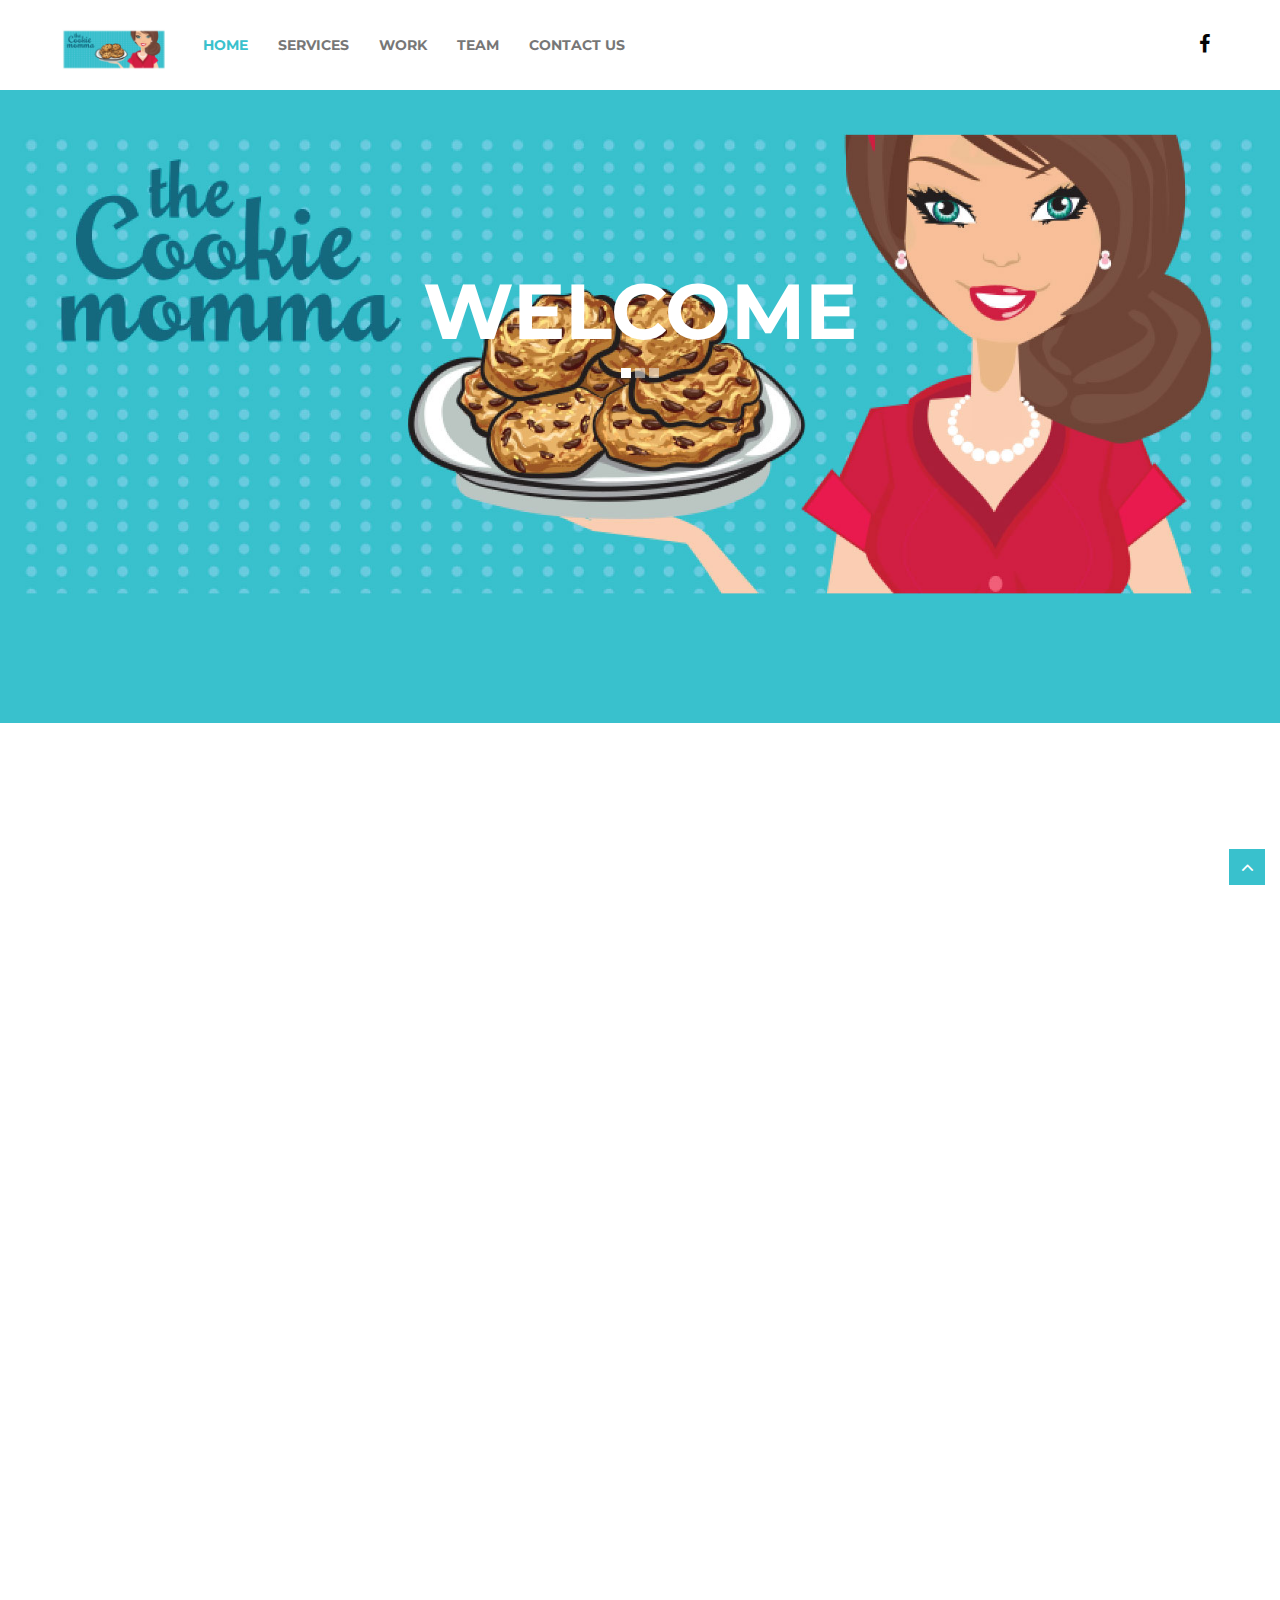
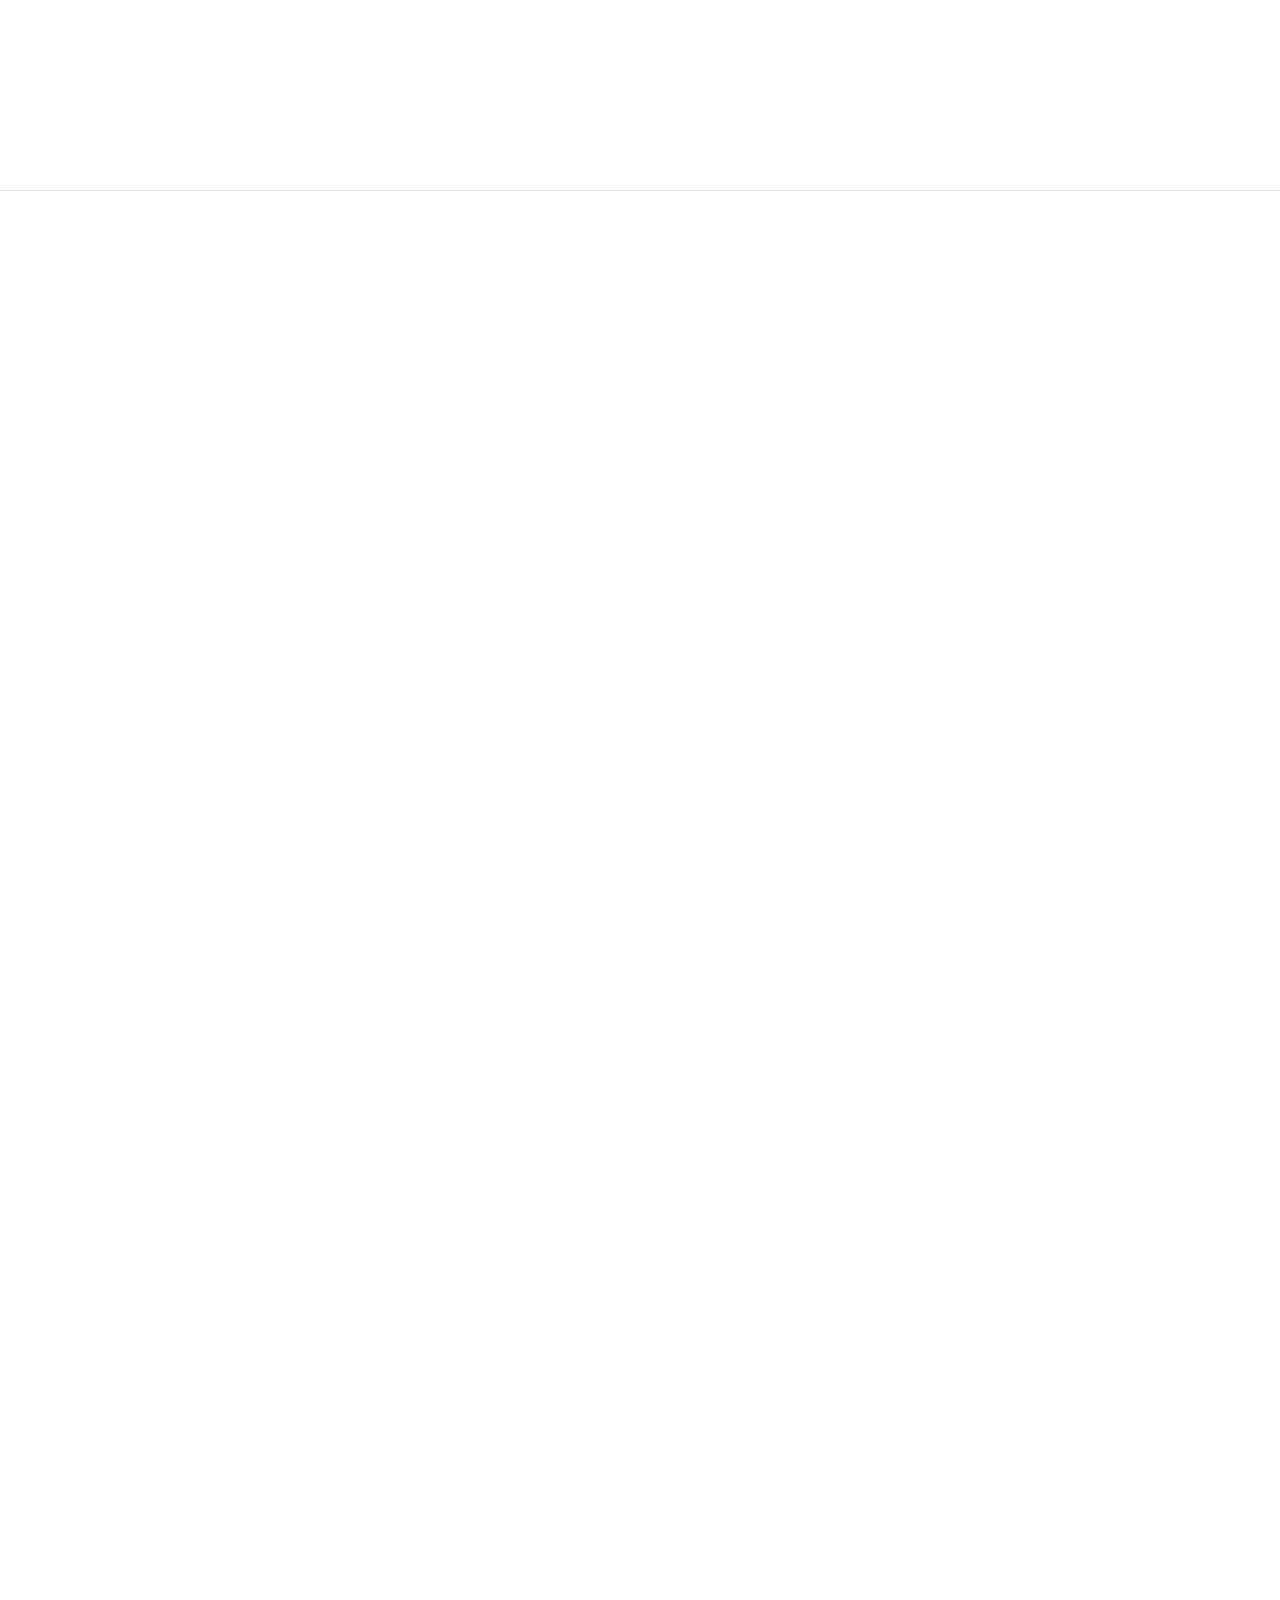
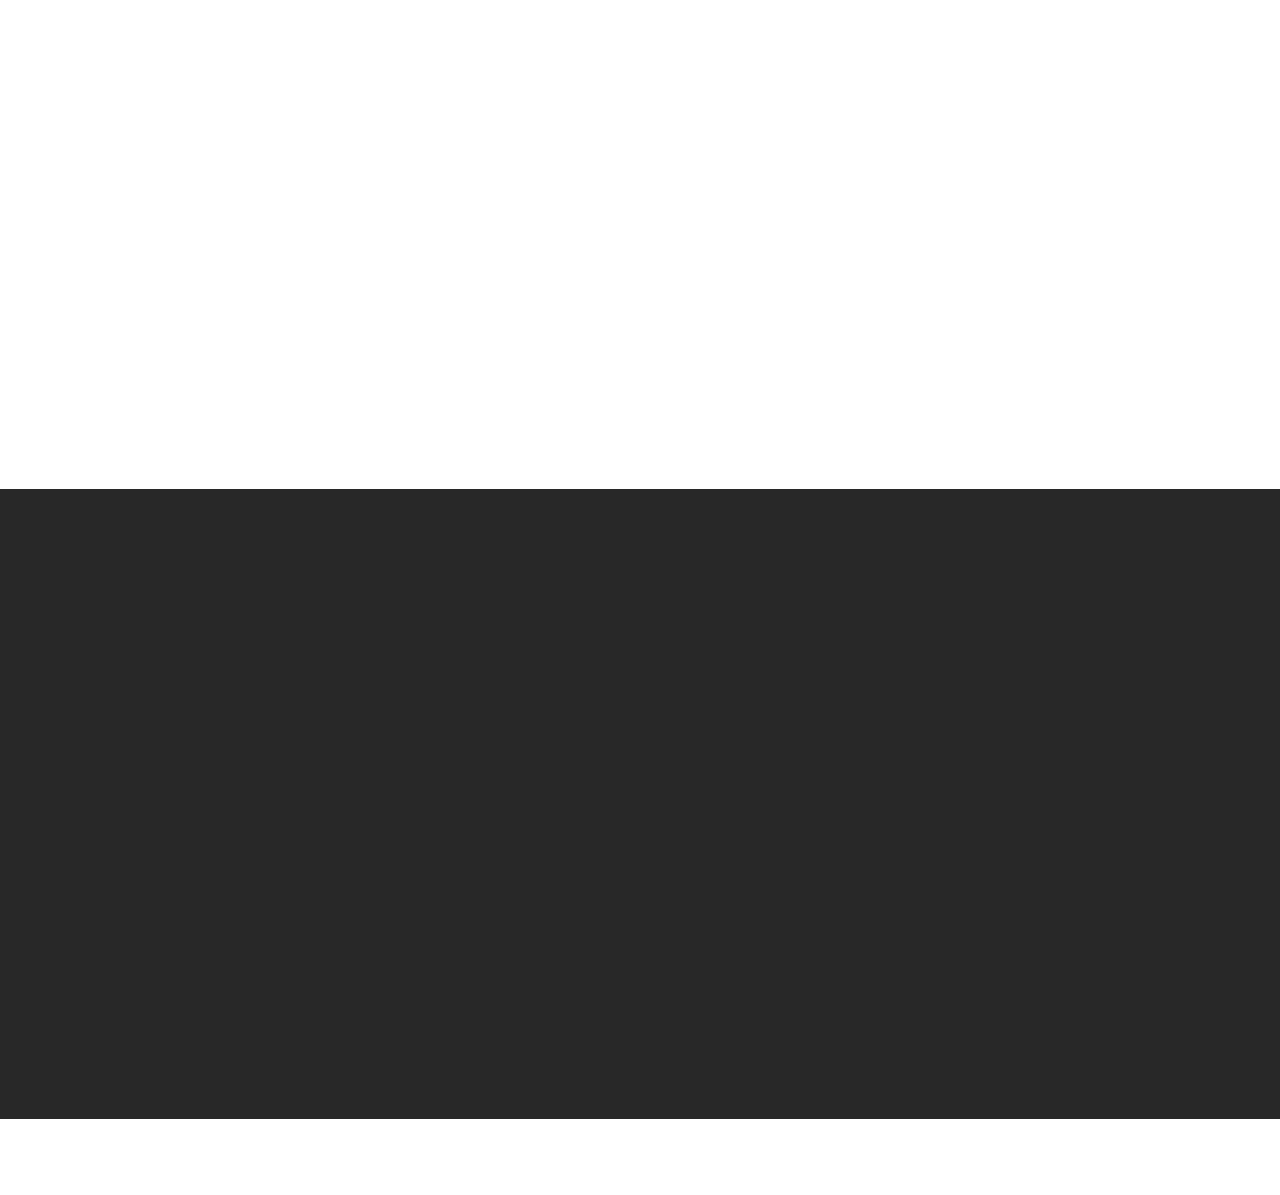
==== commit 0d9b0034: "remove message block, add map, delete links in sliderr" ====
--- a/home.html
+++ b/home.html
@@ -37,7 +37,7 @@
         <div class="row">
           <div class="social-icon">
             <ul>
-              <li><a class="color02 color01-hover03" href="#"><i class="fa fa-facebook">&nbsp;</i></a>
+              <li><a  href="https://www.facebook.com/The-Cookie-Momma-1674073629523182/" target="_blank" class="color02 color01-hover03"><i class="fa fa-facebook">&nbsp;</i></a>
               </li>
             </ul>
           </div>
@@ -79,8 +79,6 @@
                       <div class="caption subheader" data-animate="slideAppearDownToUp" data-delay="500" data-length="300">
                         <h1 class="color01">Welcome</h1>
                       </div>
-                      <div class="caption learnmore" data-animate="slideAppearUpToDown" data-delay="500"> <a class="btn more color01 color01-hover" href="#">WATCH DEMO</a> <a class="btn more color01 color01-hover" href="#">Learn more</a>
-                      </div>
                     </div>
                   </div>
                 </div>
@@ -93,8 +91,6 @@
                       <div class="caption subheader" data-animate="slideAppearDownToUp" data-delay="500" data-length="300">
                         <h1 class="color01">We are festive</h1>
                       </div>
-                      <div class="caption learnmore" data-animate="slideAppearUpToDown" data-delay="500"><a class="btn more color01 color01-hover" href="#">Learn more</a>
-                      </div>
                     </div>
                   </div>
                 </div>
@@ -106,8 +102,6 @@
                     <div class="container holderinner">
                       <div class="caption subheader" data-animate="slideAppearDownToUp" data-delay="500" data-length="300">
                         <h1 class="color01">We are creative</h1>
-                      </div>
-                      <div class="caption learnmore" data-animate="slideAppearUpToDown" data-delay="500"> <a class="btn more color01 color01-hover" href="#">WATCH DEMO</a> <a class="btn more color01 color01-hover" href="#">Shop Now</a>
                       </div>
                     </div>
                   </div>
@@ -445,33 +439,27 @@
           <div class="container">
             <div class="row">
               <div class="mail_content">
-                <h2 class="color08">quick email</h2>
-                <p class=" color04">Consecteture adipsching elit.</p>
+                <h2 class="color08">Contact The Cookie Momma</h2>
+                <p class=" color04">You know you want to place an order.</p>
                 <div class="form col-md-8 col-xs-11">
                   <form class="form-inline">
                     <div class="fullwidth">
                       <div class="left-feild col-md-6">
                         <div class="form-group">
-                          <input type="text" class="form-control color01 background13 border-color08" id="exampleInputName2" placeholder="Name">
+                          <p class="main-color">Phone:<br><a href="tel:724-943-4700">724.943.4700</a></p>
                         </div>
                         <div class="form-group">
-                          <input type="email" class="form-control color01 background13 border-color08" id="exampleInputEmail2" placeholder="Email">
+                          <p p class="main-color">Email:<br><a href=mailto:thecookiemomma4031@gmail.com">thecookiemomma4031@gmail.com</a></p>
                         </div>
                         <div class="form-group">
-                          <input type="text" class="form-control color01 background13 border-color08" id="exampleInputName2" placeholder="how we can help?">
-                        </div>
-                        <div class="form-group">
-                          <input type="text" class="form-control color01 background13 border-color08" id="exampleInputName2" placeholder="budget">
+                          <p p class="main-color">Address:<br><a>1871 S Eighty Eight Road<br>Greensboro, Pennsylvania</a></p>
                         </div>
                       </div>
                       <div class="right-feild col-md-6">
                         <div class="form-group fullwidth">
-                          <textarea class="form-control color01 background13 border-color08" rows="3" placeholder="type your message here"></textarea>
-                        </div>
-                      </div>
-                    </div>
-                    <div class="submitbutton fullwidth">
-                      <button type="submit" class="btn more background07 color01 color01-hover01">request a quote</button>
+                          <iframe src="https://www.google.com/maps/embed?pb=!1m14!1m12!1m3!1d3064.7835854603077!2d-79.93742904864301!3d39.81184597933903!2m3!1f0!2f0!3f0!3m2!1i1024!2i768!4f13.1!5e0!3m2!1sen!2sus!4v1500556645353" width="360" height="300" frameborder="0" style="border:0" allowfullscreen></iframe>
+                        </div>
+                      </div>
                     </div>
                   </form>
                 </div>
--- a/css/style.css
+++ b/css/style.css
@@ -6827,13 +6827,12 @@
 	width:100%;
 	overflow:hidden;
 	padding:0 0 0 0;
-	min-height:794px;
 	}
 #contact .mail_content{
 	text-align:center;
 	}
 #contact .mail-section {
-	padding-bottom:130px;
+	padding-bottom:80px;
 }
 #contact .quickemail h2{
 	background:none;
@@ -16529,8 +16528,7 @@
   -o-transition: all 0.2s ease-in-out;
 }
 
-#max {
-	max-width: 100%;
-
-}
-
+.main-color{
+	color: #39C1CD;
+}
+
